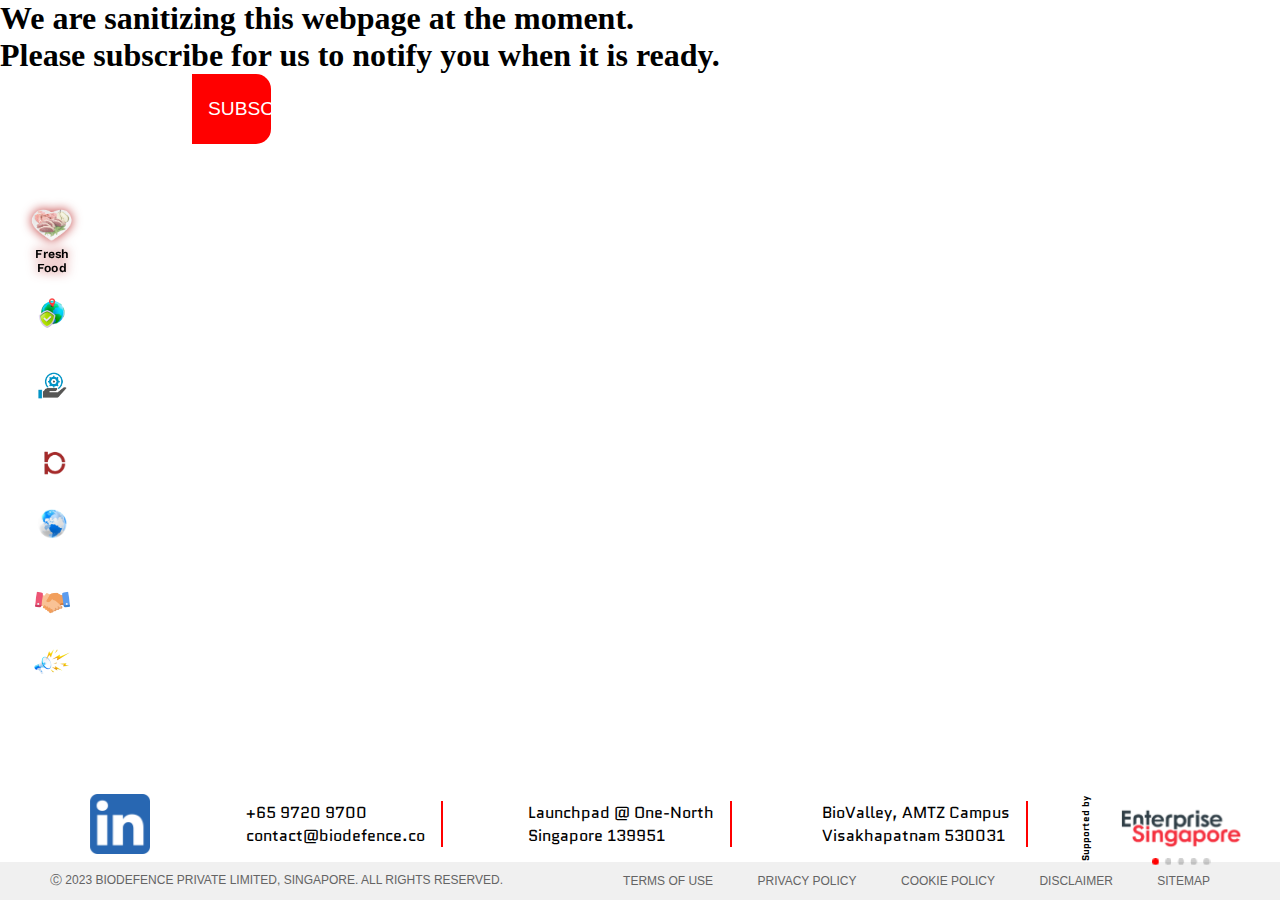
==== freshfood.html @ 77c34d4f "Add files via upload" ====
<!DOCTYPE html>
<html lang="en" dir="ltr">
  <head>
    <meta charset="utf-8">
    <meta name="viewport" content="width=device-width , initial-scale=1.0">
    <link rel="icon" type="image/x-icon" href="images\biodef-logo.png">
    <link rel="preconnect" href="https://fonts.googleapis.com">
    <link rel="preconnect" href="https://fonts.gstatic.com" crossorigin>
    <link rel="preconnect" href="https://fonts.cdnfonts.com" crossorigin>
  <!-- <link href="https://fonts.googleapis.com/css2?family=Adamina&family=Bitter:wght@100;200;300;400;500;600;700;800;900&family=Josefin+Sans:wght@300;400;500;600;700&family=Merriweather+Sans:wght@300;400;500;600;700;800&family=Merriweather:wght@300;400;700;900&family=PT+Serif:wght@400;700&family=Quantico:ital,wght@0,700;1,400&family=Righteous&family=Work+Sans:wght@100;200;300;400;500;600;700;800;900&display=swap" rel="stylesheet"> -->
  <link href="https://fonts.googleapis.com/css2?family=Adamina&family=Bitter:wght@100;200;300;400;500;600;700;800;900&family=Josefin+Sans:wght@300;400;500;600;700&family=Merriweather+Sans:wght@300;400;500;600;700;800&family=Merriweather:wght@300;400;700;900&family=PT+Serif:wght@400;700&family=Quantico:ital,wght@0,400;0,700;1,400;1,700&family=Righteous&family=Work+Sans:wght@100;200;300;400;500;600;700;800;900&display=swap" rel="stylesheet">
  <link rel="stylesheet" href="https://cdn.jsdelivr.net/npm/swiper@9/swiper-bundle.min.css" />
  <link rel="stylesheet" href="./styles/styles.css">
    <title>BioDefence - Fresh Food</title>
  </head>
  <body>
    <div class="positions">
      <a href="freshfood.html"><button><span><img class="two" src="images\icons\new icons\food1.png" style="width:40px;"  alt=""></span>
          <p>Fresh Food</p>
        </button></a>
        <a href="safespaces.html"><button id="cam4"><span><img class="two" src="images\icons\new icons\safe_sm.png" style="width:30px;" alt=""></span>
            <p>Safe Spaces</p>
          </button></a>
          <a href="madeforyou.html"><button><span><img class="two" src="images\icons\new icons\custom2.png" style="width:35px;" alt=""></span>
              <p>Made For You</p>
            </button></a>
      <a href="index.html"><button id="cam1"><span><img class="two" src="images\icons\new icons\home_sm.png" style="width:50px;" alt=""></span>
          <p>BioDefence</p>
        </button></a>
        <a href="ourimpact.html"><button id="cam5"><span><img class="two" src="images\icons\new icons\impact1.png"style="width:40px;" alt=""></span>
            <p>Our Impact</p>
          </button></a>
      <!-- <a href="#cards"><button id="cam2"><span><img class="one" src="images\icons\future (2).png" alt=""><img class="two" src="images\icons\future (3).png" alt=""></span><p>Section 2</p></button></a> -->

      <a href="youandus.html"><button id="cam3"><span><img class="two" src="images\icons\new icons\handshake.png" style="width:35px;" alt=""></span>
          <p>You & Us</p>
        </button></a>

      <a href="whatsnew.html"><button id="cam6"><span><img class="two" style="width:40px;" src="images\icons\new icons\whats_sm.png" alt=""></span>
          <p>What's New</p>
        </button></a>
        <span class='close'>&times</span>
    </div>
    <div class="sanit">
      <h1>We are sanitizing this webpage at the moment.<br> Please subscribe for us to notify you when it is ready. </h1>
      <div class="mailer">
        <a href="mailto:contact@BioDefence.co"><button type="button" name="button" >Subscribe</button></a>
      </div>
    </div>
    <div id="real-footer">
      <div class="bio-logo">
      <a href="https://sg.linkedin.com/company/biodefense"><img src="images\linkdin.png" alt="">  </a>
      </div>

      <div class="contact-details">
        <div class="phone details">
          <i class="fa-brands fa-whatsapp"></i> <span> <a href="https://wa.me/+6597209700" target="_blank"> +65 9720 9700</a></span>
        </div>
        <div class="email details">
          <i class="fa-solid fa-at"></i> <span><a href="mailto:@contact@biodefence.co" target="_blank"> contact@biodefence.co</a> </span>
        </div>
      </div>
      <div class="contact-details">

        <div class="address details">
          <span> Launchpad @ One-North<br>
         Singapore 139951</span>
        </div>


      </div>
      <div class="contact-details">
        <div class="address details">
          <span> BioValley, AMTZ Campus<br>
          Visakhapatnam 530031</span>
        </div>
      </div>
<div class="mobile-details">
<div class="contact-details-mobile">
  <div class="mobile-phone mobile">
    <span> <a href="https://wa.me/+6597209700" target="_blank"> +65 9720 9700</a></span>
  </div>
  <div class="mobile-email mobile">
  <span><a href="mailto:@contact@biodefence.co" target="_blank"> contact@biodefence.co</a> </span>
  </div>
</div>


  <div class="mobile-address mobile">
    <span> Launchpad @ One-North<br>
     Singapore 139951</span>
  </div>




  <div class="mobile-address mobile">
    <span> BioValley, AMTZ Campus <br>
    Visakhapatnam 530031</span>
  </div>

</div>
    <div class="footer-swiper-wrap">

    <div class="header-cont">
    <h3>Supported by</h3>
    </div>

      <div class="swiper mySwiper2">

        <div class="swiper-wrapper">
          <div class="swiper-slide"><img src="images\footer slide images\Enterprise-SG-Logo.png" alt="BioDefence Enterprise-SG-LOGO"></div>
      <!-- <div class="swiper-slide"><img src="images\footer slide images\DORF KETAL.jpeg" alt="BioDefence-Footer-DORF-KETAL-LOGO"></div> -->
      <div class="swiper-slide"><img src="images\footer slide images\AMTZ.jpeg" alt="BioDefence-Footer-AMTZ-GREEN-LOGO"></div>

      <!-- <div class="swiper-slide"><img src="images\footer slide images\singapore-water-association-swa-logo-7083F94E44-seeklogo.com_.png" alt="BioDefence-Footer-SINGAPORE-WATER-ASSOCIATION-SWA-LOGO"></div> -->
      <div class="swiper-slide"><img src="images\footer slide images\Plug_and_Play_Logo_HR.png" alt="BioDefence-Footer-PLUG-AND-PLAY-LOGO"></div>
      <div class="swiper-slide"><img src="images\footer slide images\2020_ACE-Logo_Black-Font-1024x398-1.png" alt="BioDefence-Footer-ACE-LOGO"></div>
      <!-- <div class="swiper-slide"><img src="images\footer slide images\AO_MASTER-LOGO.png" alt="BioDefence-Footer-AO-MASTER-LOGO"></div> -->
      <!-- <div class="swiper-slide"><img src="images\footer slide images\SNBC-logo.png" alt="BioDefence-Footer-SNBC-LOGO"></div> -->
      <!-- <div class="swiper-slide"><img src="images\footer slide images\R2WI.png" alt="BioDefence-Footer-R2WI-LOGO"></div> -->
      <div class="swiper-slide"><img src="images\footer slide images\Temasek-Foundation_FC-scaled-e1641523668772.jpg" alt="BioDefence-Footer-TEMASEK-Foundation-FC-LOGO"></div>
        </div>
        <div class="swiper-button-next"></div>
        <div class="swiper-button-prev"></div>

        <div class="swiper-pagination"></div>
      </div>

    </div>
    <div class="bottom-text">
    <span class="foot">Ⓒ 2023 BIODEFENCE PRIVATE LIMITED, Singapore. All Rights Reserved.</span>
        <!-- <div class="links">
        <ul>
          <li><a href="index.html">Biodefence</a></li>
          <li><a href="#">Solutions</a></li>
          <li><a href="#">Updates</a></li>
          <li><a href="#">Connect</a></li>

        </ul>
        </div> -->

        <div class="copy">

      <ul>

      <li>Terms of Use</li>
      <li>Privacy Policy</li>
      <li>Cookie Policy</li>
      <li>Disclaimer</li>
      <li>SiteMap</li>

      </ul>

      </div>
    </div>



    </div>

<script>
  // const links =document.querySelectorAll('.positions a');
  var mages = document.querySelectorAll('.positions a');
  const currentLocation = location.href;
// mages.forEach((mage)=>{
//   mage.addEventListener('click',function(){
//     if(this.classList.contains('active')){
//         this.querySelector('p').classList.add('active');
//     }
//   })
// })
  mages.forEach(item => {
    // if(item.classList.contains('active')){
    //   item.querySelector('p').classList.add('active');
    // }
    // console.log(item.href);
    if (item.href === currentLocation) {
      // console.log(item.href);
      item.querySelector('button').classList.add('active');
      // console.log(item);
    }
  })

</script>
<script src="https://cdn.jsdelivr.net/npm/swiper@9/swiper-bundle.min.js"></script>
<script>
  var swiper = new Swiper(".mySwiper2", {
    autoplay:{
      pauseOnMouseEnter:true,
    },
    effect: "cube",
    loop: true,
    speed: 1000,
    grabCursor: true,
    cubeEffect: {
      shadow: false,
      centeredSlides: true,
      // slideShadows: true,
      // shadowOffset: 20,
      // shadowScale: 1,

    },
    // slidesPerView: 'auto',
    // spaceBetween: 100,
    // slidesPerGroup: 2,
    // centeredSlides: true,
    // loop: true,
    // autoplay: true,
  // loopFillGroupWithBlank: true,
    pagination: {
      el: "#real-footer .swiper-pagination",
      clickable: true,
    },
    navigation: {
     nextEl: "#real-footer .swiper-button-next",
     prevEl: "#real-footer .swiper-button-prev",
   },
  });
</script>
  </body>
</html>
---- styles/styles.css ----
*{
  margin: 0;
  padding: 0;
  box-sizing: border-box;
  /* cursor: none; */
}
html {
  padding: 0;
  margin: 0;
  scroll-behavior: smooth;
  /* scroll-behavior: smooth!important; */
}
/* width */
::-webkit-scrollbar {
  /* width: 10px; */


width: .8vw;
/* z-index: 100; */
    height: 1vh;
}

/* Track */
::-webkit-scrollbar-track {
  background: #f1f1f1;
  /* background:black; */
  border-radius: 15px;
  /* margin:3px 0; */
  box-shadow: inset 0 0 6px rgba(0, 0, 0, 0.3);
  /* border-radius: 50%; */
}

/* Handle */
::-webkit-scrollbar-thumb {
  background: rgba(255,0,0,.5);
  /* background-image: -webkit-linear-gradient(
        45deg,
        rgba(255, 255, 255, 0.2) 25%,
        transparent 25%,
        transparent 50%,
        rgba(255, 255, 255, 0.2) 50%,
        rgba(255, 255, 255, 0.2) 75%,
        transparent 75%,
        transparent
    ); */
    background-image: -webkit-linear-gradient(rgba(255,0,0,.5),rgba(200,0,0,.5),rgba(150,0,0,1),rgba(200,0,0,.5),rgba(255,0,0,.5));
  border-radius: 10px;
}

/* Handle on hover */
::-webkit-scrollbar-thumb:hover {
  /* background: rgba(255,0,0,1); */

}
::-webkit-scrollbar-button{

  /* background: #888; */
  /* background: black; */
  /* border-radius: 10px; */
  /* margin:-3px 0; */
}

::-webkit-scrollbar-button:hover{

}
::-webkit-scrollbar-button:single-button:vertical:decrement {
    height: 8px;
    width: 6px;

    background-position: center 4px;
    background-image: url("data:image/svg+xml;utf8,<svg xmlns='http://www.w3.org/2000/svg' width='100' height='100' fill='rgb(96, 96, 96)'><polygon points='50,00 0,50 100,50'/></svg>");
}

::-webkit-scrollbar-button:single-button:vertical:decrement:active {
    background-image: url("data:image/svg+xml;utf8,<svg xmlns='http://www.w3.org/2000/svg' width='100' height='100' fill='rgb(128, 128, 128)'><polygon points='50,00 0,50 100,50'/></svg>");
}

/* Down */
::-webkit-scrollbar-button:single-button:vertical:increment {
  height: 20px;
  width: 6px;
    background-position: center 5px;
    background-image: url("data:image/svg+xml;utf8,<svg xmlns='http://www.w3.org/2000/svg' width='100' height='100' fill='rgb(96, 96, 96)'><polygon points='0,0 100,0 50,50'/></svg>");
}

::-webkit-scrollbar-button:single-button:vertical:increment:active {
    background-image: url("data:image/svg+xml;utf8,<svg xmlns='http://www.w3.org/2000/svg' width='100' height='100' fill='rgb(128, 128, 128)'><polygon points='0,0 100,0 50,50'/></svg>");
}

body{
  overflow-x: hidden!important;
  /* height: 200vh; */



}
section{
  overflow-x: hidden;
  height: 100vh;
  /* margin-bottom:10px; */

}
.page{
  position: relative;
  height: auto;
  width:100%;

}
.navigation{
  margin:0;
  padding: 0;
  z-index: 5;
  position: fixed;
  right:20px;
  top:78%;
  list-style: none;
  transform: translateY(-80%);
}
.navigation::before{
  content: '';
  position: absolute;
  width:30%;
  left:50%;
  transform: translateX(-50%);
  height: 100%;
  background: rgba(0,0,0,.2);
  border-radius: 25px;
  z-index: -1;
}
.navigation li{
  width:12px;
  height: 12px;
  background: rgba(255,255,255,.9);
  /* background:rgba(0,0,0,.5); */
  border:none;
  margin-top: 10px;
  border-radius: 50%;
  transition: all .3s ;
  cursor: pointer;
  font-family: 'Quantico',sans-serif;
  font-size: .6rem;
  display: flex;
  justify-content: center;
  align-items: center;

  text-align: center;
}
 .navigation li.selected{
  transform: scale(1.8);
  background: rgba(255,0,0,1);
  margin:20px 0;
  pointer-events: none;
}
.navigation li:hover {
background: rgba(255,0,0,1) ;
transform: scale(1.6);
}
.update-drop{
  position: fixed;
  /* position: absolute; */
  width:200px;
  font-family: 'work sans',sans-serif;
  /* font-family: "Quantico",serif; */
  font-size: 1rem;
  height: 3vh;
  /* color:white; */
  color:rgba(90,90,90,1);
  text-align: center;
  /* background: rgba(0,0,0,1); */
  background:rgba(255,255,255,1);
  top:0;
  left:10%;
  z-index: 3;
  transition: all 1s ease-in-out;
  border-radius: 0 0 5px 5px;
  display: none;
}
.update-drop h2{
  color:rgba(140,140,140,1);
  font-size: 1rem;
  display: block;
  font-weight: 300;

}
.update-drop h2.active{
  display: none;
}
.update-drop img{
  position: absolute;
  width:30px;
  /* height: 20px; */
  left:80%;
  top:3px;
  transition: 1s ease-in-out;
  cursor: pointer;
  /* width:10%;
  height: 10%; */
  opacity: .2;
}
.update-drop .update-list{
/* display: none; */
opacity: 0;
transition: 1s ease-in-out;
pointer-events: none;
visibility: hidden;

}
.update-drop.active{
  width:50%;
  /* height: 90vh; */
  height:80%;
  background: rgba(0,0,0,.8);
  background:rgba(255,255,255,.9);
  overflow-y: scroll!important;

}
.update-drop.active .update-list.active{
  display: flex;
  flex-direction: column;
  opacity: 1;
  width:80%;
  margin:20px auto;
  padding:10px 0;

  /* gap:5px; */
  /* margin-top: 20px; */
  justify-content: center;
  align-items: center;
  border-top:.2px solid rgba(0,0,0,.3);
  visibility: visible;

  /* border-bottom:1px solid black; */

}
/* .update-drop.active .update-list i{
  margin-right:10px;
} */
.update-drop.active img{
  left:25%;
  position: sticky;
  top:95%;
  /* left:50%; */
}
.update-drop.active img.active{
  transform: rotateX(180deg);
  width:35px;

  /* height: 30px; */
}
.cursor{
  position: fixed;
  top:0;
  left:0;
  width:20px;
  height: 20px;
  border-radius: 50%;
  border: none;
  background: #ffffff;
  z-index: 21;
  user-select: none;
  pointer-events: none;
  display:none;
}
.follow{
  position: fixed;
  top:0;
  left:0;
  width:30px;
  height: 30px;
  background: limegreen;
  border-radius: 50%;
  opacity: .4;
  z-index: 20;
  user-select: none;
  pointer-events: none;
  display: none;
}
.back{
  position: relative;
  width:100%;
  height: 100vh;
  margin: auto;
}

.webgl{
  position: fixed;
  top:0;
  left:0;
  width:100%;
  height: 100%;
/* z-index: 5; */

}
.space{
  position: relative;
  height: 100vh;
  width:100%;
  /* z-index: 1; */
  perspective: 1000px;
  top:0;
}
/* .mySwiper3{
  width:400px;
  height: 400px;
  position: relative;
  left:-30%;
}
.mySwiper3 .swiper-slide{
  width:300px!important;
  height: 300px!important;
}
.mySwiper3 .swiper-slide img{
  position: absolute;
object-fit: cover;
width:100%;
height: 100%;
} */
.flip-news{
  width:300px;
  height: 200px;
  position: relative;
  left:10%;
  top:10%;
  display: flex;
  justify-content: center;
  align-items: center;
perspective: 800px;
display: none;
}
.mySwiper3 {
      max-width: 275px;
      height: 250px;
      position: absolute;
      top:15%;
      left:15%;
      transform: translate(-15%,-15%);


    }

    .mySwiper3 .swiper-slide {
      background-position: center;
      background-size: cover;
      height: 100px;
      /* border-radius: 15px; */
      position: relative;


      transition:all .5s ease!important;
    }
    .mySwiper3 .swiper-slide a{
      position: absolute;
      text-decoration: underline;
      color:rgba(0,0,0,.8);
      top:80%;
      opacity: 0;
      pointer-events: none;
      transition: .5s ease;
      left:70%;
      font-size: .9rem;

    }
    .mySwiper3 .swiper-slide a.active{
      opacity: 1;
      pointer-events:all!important;
      left:50%;
      transform: translateX(-50%);
      z-index: 5!important;
    }


    .slide-wrap{
      display: flex;
      flex-direction: column;
      width:100%;
      height: 100%;
      justify-content: center;
      align-items: center;
      padding: 1rem;
      font-family: 'Quantico',sans-serif;
      position: relative;
      z-index: 0;
    }
    .mySwiper3 .swiper-slide:nth-of-type(n){
      transition:background .5s ease!important;
    }

      .mySwiper3 .swiper-slide:nth-of-type(1){
      filter: drop-shadow(0px 0px 5px rgba(255, 0, 0,.5));
      /* box-shadow:0px 0px #ED2B2Aaf; */
      transition:all .5s ease;
        /* background: #FF7D7D29; */

        background:radial-gradient(#FF7D7D19,#FF7D7D59,#FF7D7D19);
        background-size: 400% 400%;

    }
.mySwiper3 .swiper-slide.active{
  height:auto;

}
    .mySwiper3 .swiper-slide:nth-of-type(1).active{
      /* background: #FF7D7D59; */
      /* background:radial-gradient(#FF7D7Da9,#FF7D7Dff,#FF7D7Da9); */
       animation: gradient 10s infinite alternate;
    }
    .mySwiper3 .swiper-slide:nth-of-type(2){
      background: #6FEDD61a;
      /* box-shadow: 3px -3px #6fedd6ff; */
      transition:all .5s ease;

    }
    .mySwiper3 .swiper-slide:nth-of-type(2).active{
      background: #6FEDD63a;
    }
    .mySwiper3 .swiper-slide:nth-of-type(3){
      /* background: rgba(255,255,255,.5); */
      background: rgba(0, 252, 252,.1);
      filter: drop-shadow(0px 0px 5px rgba(0, 252, 252,.8));
      /* box-shadow: 0px 0px rgba(50, 152, 252,.5); */

    }
    .mySwiper3 .swiper-slide:nth-of-type(3).active{
      background: rgba(0, 252, 252,.3);
      background: rgba(0, 252, 252,.1);
      filter: drop-shadow(0px 0px 5px rgba(0, 252, 252,.8));

    }
    @keyframes gradient {
    	0% {
    		background-position: 0% 50%;
    	}
    	50% {
    		background-position: 100% 90%;
    	}
    	100% {
    		background-position: 0% -50%;
    	}
    }
    .mySwiper3 .swiper-slide h2{

      padding:.5rem;
      font-size: 1.1rem;
      text-shadow: .5px .5px rgba(0,0,0,1);
      color:#6DA9E490;
      text-align: center;
      position: absolute;
      top:50%;
      transform: translateY(-50%);
      transition: .5s ease;
      line-height: 1.2;
      /* font-weight: 400; */

    }
  .mySwiper3 .swiper-slide h2.active{
      top:3%;
      transform: translateY(-3%);
      font-size: 1rem;
  }
    .mySwiper3 .swiper-slide p {
      opacity: 0;
      transition: .5s ease;
      font-size: .9rem;
      line-height: 1.1;

    }
    .mySwiper3 .swiper-slide p{
      font-family: 'work sans',sans-serif!important;
      padding: .5rem;
      position: relative;
      top:2%;
      text-align: justify;

    }
    .mySwiper3 .swiper-slide p.active{
      opacity: 1;
    }

    .mySwiper3 .swiper-pagination-bullet{
      /* color: white!important; */
      background: red!important
    }
.mySwiper3 .swiper-button-next,.mySwiper3 .swiper-button-prev{
  /* width: 10px!important; */
  /* height: 10px!important; */
  color:red!important;
  opacity: .5;
  transition: .3s ease;
  display: none;
}
.mySwiper3 .swiper-button-next:hover,.mySwiper3 .swiper-button-prev:hover{
  opacity: 1;
}
.mySwiper3 .swiper-button-next{
  right:-35px!important;
  }.mySwiper3 .swiper-button-prev{
    left:-35px!important;

  }
.flip-wrap{
  position: relative;

  display: flex;
  padding: 3rem;
  width:100%;
  height: 100%;
  transform-style: preserve-3d;
  cursor: pointer;
  animation: 5s linear 2s infinite alternate none running move2;
  transition: .5s ease;
}
.flip-front img{
  position: absolute;
  width:50px;
  height: 50px;
  top:5%;
  border-radius: 15px;
}
.flip-front h2{
  font-family: 'Quantico',sans-serif;
  font-size: 1.2rem;
  text-align: center;
  text-shadow: .5px .5px rgba(0,0,0,1);
  color:#6DA9E490;
}
.flip-back p{
  font-size:.9rem;
  font-family: 'work sans',sans-serif;
  text-align: center;
  padding: .5rem;
}
.flip-back a{
  text-decoration:underline;
  color:black;
  font-family: 'Quantico',sans-serif;
}
.flip-front,.flip-back{
  width:300px;
  height: 200px;
  position: absolute;
  display: grid;
  place-items:center;
  top:0;
  left:0;
border-radius: 15px;
  backface-visibility: hidden;
  transition: 1s ease ;
  background: #FF7D7D59;
  filter: drop-shadow(0px 0px 5px rgba(255, 0, 0,.5));
}
.flip-front{
  /* background: red; */


}
.flip-back{

  transform: rotateY(-180deg);
}
.flip-wrap:hover{
  animation: none;
}
.flip-wrap:hover .flip-front{
  transform: rotateY(180deg);
}
.flip-wrap:hover .flip-back{
  transform: rotateY(0);
}
.news{
  position: absolute;
  width:300px;
  height: 60px;
  /* left:75%; */
  /* top:15%; */
  background:rgba(255,255,255,.2);
  font-family: 'work sans', sans-serif;
  font-family: 'Quantico',sans-serif;
  text-align:left;
  transform-style: preserve-3d;
border-radius: 15px;
  transform: rotateY(-35deg);
transition: 1s ease-in-out;

display: flex;
flex-direction: column;
justify-content: center;
align-items: center;
/* filter:drop-shadow(2px 2px 1rem rgba(0,0,0,.2)); */
/* filter:drop-shadow(0px 0px 5px rgba(39, 225, 193,.8)); */
/* filter:drop-shadow(0px 0px 5px rgba(0, 252, 252,.8)); */
box-shadow: 1px 1px 3px 5px rgba(0, 252, 252,.2);
animation: 5s linear infinite alternate move;
animation-delay: 2s;
display: none;

}
/* .close-button,.close-bottom{
  display: none!important;
} */
.news h2{
  font-size: 1rem;
  position: absolute;
  top:2%;
  left:15%;
  /* opacity: .5; */
  font-weight: 400;
  /* color:rgba(39, 225, 193,1); */
  color:#6DA9E4;
  /* color:red; */
  text-shadow: .5px .5px rgba(0,0,0,1);
  /* text-align:left; */
  padding:.5rem .5rem .5rem 1rem;
  /* color:gray; */
  transition: 1s ease;
  cursor: default;
}
.updates{

  display: flex;
  flex-direction: column;
  /* opacity: 0; */
  visibility: hidden;
  transition: 1s ease;
  padding: .5rem;
  font-size: 1rem;
  margin: 50px 0 0 0 ;
  text-align: justify;

}

.news img{
  position: absolute;
  width:50px ;
  height: 50px;
  top:10%;
  left:2%;

  /* transform: translateX(-6%); */
  transform: scale(.8);
  border-radius: 10px;
  visibility: visible!important;
  transition: all 1s ease;
}
.news.active img{
  position: absolute;
  width:50px ;
  height: 50px;
  top:5%;
  left:6%;
  /* transform: translateX(-6%); */
  transform: scale(1);
  border-radius: 10px;
  visibility: visible!important;
}
.updates p{
  padding: .5rem;
  font-family: 'work sans',sans-serif;
  font-size: .9rem;
}
/* .news:hover{
  transform: rotateY(-10deg);
  width:300px;
  height: 200px;
  animation: none;
  box-shadow: 1px 1px 3px 5px rgba(0, 252, 252,.8);


} */
.news.active{
  transform: rotateY(-10deg);
  width:380px;
  height: 230px;
  animation: none;

}
.news.active a{
  /* text-decoration: none; */
  font-size: .9rem!important;
  color:white;
  color:rgba(0,0,0,.8);
  text-align: center;
}
.news.active h2{
  transform: scale(1.1);
  color:black;
  font-weight: 600;
  box-shadow: none;
  text-shadow: none;


  margin-left:10%;

}.news:nth-of-type(1){
  top:15%;
  left:70%;
filter:drop-shadow(0px 0px 5px rgba(255, 0, 0,.5));
box-shadow: 1px 1px 1px 2px rgba(255,0,0,.5);
color:rgba(0,0,0,.6);
}
.news:nth-of-type(2){
  top:30%;
  left:70%;
  background: #6FEDD65a;
  box-shadow: 1px 1px 3px 5px #6fedd6;
  /* background: rgba(250,70,190); */

}
.news:nth-of-type(3){
  top:45%;
  left:70%;
  filter:drop-shadow(0px 0px 5px rgba(0, 252, 252,.8));
}
.news1.active{
  background: rgba(200, 0, 0,.9);
  /* filter:drop-shadow(0px 0px 5px rgba(255, 0, 0,.5))!important; */
  box-shadow:5px 4px #ED2B2Aaf;
  background: #ED2B2Aaa;
  background: #FF7D7D59;
  /* background: gray; */
}
.news2.active{
    background: #6FEDD65a!important;
    box-shadow: 5px 4px #6fedd6ff;
}
.news3.active{
  background: rgba(0, 252, 252,.1);
  box-shadow: 5px 4px rgba(50, 152, 252,.5);
}
/* .news2.active{
  top:50%;
} */
/* .news:hover h2{
transform: scale(1.15);

margin-left:6%;
} */

.updates.active{
  animation: show 1s ease forwards;
  animation-delay: 1s;


}
/* .news .updates p{
  visibility: hidden;
} */
/* .news:hover .updates{
  opacity: 1;
  margin: 50px 0 0 0 ;
  font-size: .9rem;

} */
/* .news:hover .updates p{
  width:100%;

  visibility: visible;
} */
/* .news2:hover{
  transform: rotateY(10deg);
  animation: none;
  box-shadow: 1px 1px 3px 1px rgba(39,255,193,.7);
} */
.scroll{
  position: absolute;
  top:88%;
  left:50%;
  width:20%;
  /* height: 40%; */
  transform: translateX(-50%);
  text-align: center;
  /* display: none; */
  font-family: 'Quantico',sans-serif;
  font-size: 1.2rem;
  color:rgba(0,0,0,.8);
  cursor: pointer!important;
  /* animation:grow2 2s ease both infinite; */
}
.scroll-image{
  position: relative;
  width:30px;
  height: 30px;
  margin: auto;
  transition: 1s ease;
  animation: grow 2s ease both infinite;
}

.scroll-image img{
  position: absolute;
  width:100%;
  height: 100%;
  object-fit: contain;
  left:0;
  top:0;
  opacity: .8;

}
.cards{
  position: relative;
  height: 100vh;
  width:100vw;
  /* width:100%; */
  /* background: rgba(0,0,0,.1); */
  display: grid;
  place-items:center;

  /* gap: 10%; */
}

.cards .swiper {
      /* width: 500px; */
      /* width:800px; */
      width:55%;
      height: 65%;
      position: absolute;
      /* left: 50%; */
      top: 27%;
      transform: translateY(-27%);
      /* transform: translate(-50%,-50%); */
      /* margin-left: -150px;
      margin-top: -150px; */
      margin:auto;
      /* perspective: 800px; */
    }
    .cards .swiper-pagination{
      top:100%;
    }
  .cards .swiper h2{
      /* font-family: "work sans", sans-serif;
      font-family: "Merriweather sans",sans-serif; */
      font-family: 'Quantico',sans-serif;
      /* font-family: "Bitter",sans-serif; */

      font-size: 1.4rem;
      font-weight: 400;
      margin-top:8%;
      text-align: center;
      color:#19A7CE;
      color:black;
      /* color:#ee0000; */
      /* color:rgba(255,255,255,1); */
      /* color:gray; */
      position: absolute;
      left:50%;
      transform: translateX(-50%);
      width:120%;
      /* width:875px; */
      letter-spacing: .05rem;
      text-transform: uppercase;
      /* text-shadow: 0px 2.5px rgba(120,120,120,.8); */
    }
  .cards  hr{
      position: absolute;
      bottom:9%;
      width:25%;
      color:red;
      background: red;
      height: 3px;
    }
.cards .swiper-wrapper{
  width:100%;

}
  .cards .swiper-slide {
      /* background-position: center; */
      /* background-size: cover; */
      /* width:600px;
      height:450px; */
      width:100%;
      height: 100%;
      position: relative;



    }


  .cards .swiper-slide img {
      /* border-radius: 25px; */
      display: block;
      width: 100%;
      height: 100%;
      position: absolute;
      object-fit: cover;
      object-position: 70% center ;
      /* opacity: .95; */
      /* filter: drop-shadow(1px 1px 2rem rgba(0,0,100,1))!important; */
    }
/* .swiper {
   width: 75%;
   height: 80%;

   padding-top: 50px;
   padding-bottom: 50px;

   border-radius: 30px;
   cursor: auto;
 } */
.cards .swiper-button-prev,.cards .swiper-button-next{
  /* color: rgba(255,0,0,1)!important; */
  color:black!important;
  width:20%!important;
  height: 100%!important;
  top:5%;
  opacity: 0;
}

.cards .swiper-button-prev{
  left:0;

  /* width: 50px!important; */
  /* width:-100%!important; */

}
.cards .swiper-button-next{
  right:0;
}
.swiper-pagination-bullet{
  background: white;
}
.swiper-pagination-bullet-active{
  background: red;
}


.cards .swiper-slide h3{
  color:#ffffff;
  /* color:black; */
  position: absolute;
  font-family: 'work sans', sans-serif;
  font-family: 'Quantico',sans-serif;
  font-size: 1.4rem;
  top:40%;
  left:13%;
  transform: translate(-10%,-40%);
  text-align: left;
  width:80%;

  backface-visibility: hidden;
  padding:.5rem;
  z-index: 2;
  font-weight: 400;
  text-transform: uppercase;
}
.cards .swiper-slide h3::before{
  /* content: ''; */
  position: absolute;
  width:130%;
  height: 100%;
  left:50%;
  top:50%;
  transform: translate(-50%,-50%);
  background:linear-gradient(to right,transparent,rgba(0,0,0,.5),rgba(0,0,0,.6),rgba(0,0,0,.8),rgba(0,0,0,.6),rgba(0,0,0,.5),transparent) ;
  /* background:linear-gradient(to right,transparent,rgba(255,255,255,.5),rgba(255,255,255,.6),rgba(255,255,255,.8),rgba(255,255,255,.6),rgba(255,255,255,.5),transparent) ; */
  z-index: -1;
}
 /* .swiper-slide img {
   position: absolute;
   display: block;
   width: 100%;
   height: 100%;
   object-fit: cover;
border-radius: 30px!important;

 -webkit-box-reflect: below -10% linear-gradient(to bottom, rgba(0,0,0,0.0), rgba(0,0,0,0.4),transparent);
 } */

 /* .swiper-slide-shadow-top,.swiper-slide-shadow-bottom,.swiper-slide-shadow-left,.swiper-slide-shadow-right{
   border-radius: 30px!important;
 } */

.veed{
  position: relative;
  min-height: 100vh;
  width:100%;
  opacity: 1;
  display: flex;
  flex-direction: column;
  justify-content: center;
  align-items: flex-end;
}
.cont{
  position: absolute;
  bottom:8%;
  display: flex;

  flex-direction: row;
  justify-content: center;
  align-items: center;
  height: 8%;
  width: 100%;
}
.cont button{
  margin:10px;
}
#mute,#play{
  font-size: 1rem;
  /* position: absolute; */
  color:White;
  font-family: sans-serif;
  background: rgba(150,150,150,.4);
  padding: .8rem;
  /* border-radius: 25px; */
  border-radius: 50%;
  position: relative;
  border:none;
  /* width:6rem; */
cursor: pointer;
display: flex;
justify-content: center;
align-items: center;
}
#play{
  order:1
}
#play img,#mute img{


  width:20px;
  height: 20px;
  /* top:50%;
  left:50%;
  transform: translate(-50%,-50%); */
}
#mute{
  order:2
}
#play.active{

}
#mute.muted{

}

.prods{
  position: relative;
  height: 100vh;
  width:100%;
  /* opacity: .8; */
}
.impact{
  position: relative;
  width:100vw;
  width:100%;
  height: 100vh;
  font-family: 'Work sans',sans-serif;
  overflow-x: hidden;



  background: rgba(255,255,255,.5);
}
.impact h2{
  position: absolute;
  top:5%;
  /* left:62%; */
  /* transform: translateX(-50%); */

  z-index: 1;
  /* margin: 20px auto 0 ; */
  text-align: center;
  font-size: 2rem;
  color:black;
}
.imp-cont-new{
  width:100%;
  height: 100%;
  display: flex;
  flex-direction: column;
  justify-content: center;
  align-items: center;
  margin: auto;
  position: relative;
  transition: 1s ease;
overflow: hidden;
/* background: url(https://ik.imagekit.io/768eoiozf/biodefence/hero-1-resize_8HaFTwBaD.jpg?updatedAt=1684682752191);
background: url(https://ik.imagekit.io/768eoiozf/biodefence/hero-1-resize-PhotoRoom.png-PhotoRoom_KRTCZB0FT.png?updatedAt=1684936097289);
background: url(https://ik.imagekit.io/768eoiozf/biodefence/heroes2-resized_6eSBA8XTk.png?updatedAt=1685195210100); */
background-repeat: no-repeat;
background-position: 50% -100%;
}
.imp-cont-new img{
  position: absolute;
  max-width: 600px;
  max-height:300px;
  object-fit: contain;
  /* object-fit: cover; */
  top:100%;
  transform: translateY(-100%);
  transition:all .5s ease;

}
.there{
  opacity: 0;
}
.there.active{
  animation:fadeT2 .5s ease forwards;
}
.there.hide{
  opacity: 0;
  pointer-events: none;
}
.imp-cont-new img.active{
animation:fadeT2 5s ease forwards;
}
.imp-cont-new img.re{
  width:300px;
}
.bgImg-cont{
  position: absolute;
  width:30%;
  height: 30%;
  object-fit: contain;
  top:100%;
  left:50%;
  transform: translate(-50%,-100%);
  display: grid;
  place-items:center;
  /* display: none; */

}
.bgImg-cont img{
  position: absolute;
  width: 100%;
  height: 100%;
  object-fit: contain;
  opacity: 0;
  transition: .5s ease;
}
.bgImg-cont img.active{
 opacity: 1;

}
.next:nth-of-type(1).show .bgImg-cont{
  background: url(https://ik.imagekit.io/768eoiozf/biodefence/heroes3-resized_tayEJsZpF.png?updatedAt=1685195210065);
}
/* .imp-cont-new::before{
  content:'';
  position: absolute;
  width: 100%;
  height: 100%;
  background-image: url(https://media.istockphoto.com/id/1127377693/vector/group-of-people-crowd-of-people-silhouettes.jpg?s=612x612&w=0&k=20&c=b9EI5beoAATGaxkkAweHzdFEnQVxLMuSurTxiwPzVLM=);
  background: url(https://ik.imagekit.io/768eoiozf/biodefence/hero-1-resize_8HaFTwBaD.jpg?updatedAt=1684682752191);

  background-image: url(https://png.pngtree.com/png-vector/20210218/ourmid/pngtree-man-silhouette-png-image_2919624.jpg);
  background-repeat: no-repeat;
  background-position: 50% 150%;
  background-size:contain;

  filter: blur(1.5rem);
  transition: 1s ease;
} */
.imp-cont-new button{
/* width:60%; */
position: absolute;
margin: auto;
padding: .8rem 1.5rem;
border-radius: 25px;
font-size:1.2rem;
font-weight: 400!important;
font-family: 'Quantico',sans-serif;
border:1px solid red;
background: transparent;
background: rgba(255,255,255,1);
color:red;
/* box-shadow:  1px 1px .5rem red; */
/* filter:drop-shadow(5px 4px 10px red); */
cursor:pointer;
transition: .5s ease;
text-transform: uppercase;
z-index: 3;
top:50%;
transform: translateY(-50%);
}
.imp-cont-new button:hover{
  background: red;
  color:white;
}
.imp-cont-new button:hover .imp-cont-new{
  animation: borders 5s ease forwards infinite;
}
.imp-cont-new.show{
  background-image: url(https://ik.imagekit.io/768eoiozf/biodefence/hero-2-resize_jDmlBEbAz.jpg?updatedAt=1684682752207);
  background-image: url(https://ik.imagekit.io/768eoiozf/biodefence/hero-2-resize-PhotoRoom.png-PhotoRoom_WkHS0kUDG.png?updatedAt=1684936097230);
  background-repeat: no-repeat;
  background-position:50% -100%;
  /* background-size: contain; */

}
.imp-cont-new.active{
  width:100%;
  height: 100%;
  transition: 1s ease;
  animation: none;
  /* background: white; */
  /* background-image: url(https://ik.imagekit.io/768eoiozf/biodefence/hero-2-resize_jDmlBEbAz.jpg?updatedAt=1684682752207); */
  /* background-image: url(https://ik.imagekit.io/768eoiozf/biodefence/hero-2-resize-PhotoRoom.png-PhotoRoom_WkHS0kUDG.png?updatedAt=1684936097230); */
  background-position: 50% -100%;
  background-repeat: no-repeat;
  /* background-blend-mode: darken; */
}
/* .imp-cont-new.active::before{
  content: '';
  width: 100%;
  height: 100%;
  background-repeat: no-repeat;
  background-position: 0 25%;
  background-size: cover;
  filter:opacity(.6);

} */
.imp-cont-new.active button{

  /* top:9%; */
  border: none;
  box-shadow: none;
  pointer-events: none;
}
.imp-cont-new.active button.active{
  /* display: none; */
  opacity: 0;
  pointer-events: none;
}
.text-cont{
  /* display: none; */
  transition:all 1s ease-in-out;
  position: absolute;
  /* top:50%; */
  /* left:-100%; */
  width:60%;
  height: 60%;
  z-index: 1;
  border:0 2px 0 2px solid red;
  overflow: hidden;
  display: flex;
  flex-direction: column;
  font-family: 'Quantico',sans-serif;

  /* left:25%; */
  /* transform: translateX(-60%);   */
}
.text-cont.active {
  display: flex;
  flex-direction: column;
  position: relative;
  /* width:70%; */
/* width:80%; */
height: 80%;
top:10%;
/* left:50%; */
/* transform: translateX(-50%); */
overflow-y: hidden;

  justify-content: center;
  align-items: center;
  /* border:2px solid red; */
  /* background: rgba(255,255,255,.6); */


}
.text-cont h5{
  opacity: 0;
  text-align: center;
transition:all 1s ease;
/* width:100%; */
/* position: absolute; */
/* top:50%;
left:50%; */
/* right:100px!important; */

margin:5px 0 5px 200%;

/* transform: translate(-50%,-50%); */
}
.next-cont{
  display: flex;
  flex-direction: column;
  width:100%;
  justify-content:center;
  align-items: center;
  position: absolute;
  top:15%;


}
.text-cont.active h5{
  width: 100%;
  /* opacity: 1; */
  font-size: 1.3rem;
  font-weight: 400;
  display: inline;
  width:60%;
  animation: fade 2s ease forwards;
  /* height: 50%; */
  /* margin:10px 0; */
  transition:all .5s ease;
  /* text-align:left; */
  border:1px solid red;
  border-radius: 15px;
  padding:.5rem;

  /* color:white; */

}
.text-cont.active .first{
animation: fadeT 2s ease!important;
/* animation-delay: 3s; */
}
.first{
  opacity: 0;
  position: absolute;
  /* top:5%; */
  cursor: default;
  font-size: 1.8rem;
  /* transform: translateX(50%); */

}
.second{
  opacity: 0;
  position: absolute;
  top:50%;
  font-size: 1.8rem;
  color:red;
  transition:all 1s ease;
}
.text-cont.active .second{
  animation: fadeT2 2s ease forwards;
  animation-delay: 2s;
  /* top:5%; */
}
.text-cont.active .second.active{
  /* transform: translateY(-505%); */
  top:5%;
}
/* .first:hover{
  transform: scale(1)!important;
} */
.text-cont.active h5:nth-of-type(1){
  animation-delay: 4.2s;
  /* animation:fade 4s ease forwards; */
}
.text-cont.active h5:nth-of-type(2){
  animation-delay: 4.4s;
  /* animation: fade 4s ease forwards; */
}
.text-cont.active h5:nth-of-type(3){
  animation-delay: 4.6s;
  /* animation: fade 4s ease forwards; */
}
.text-cont.active h5:nth-of-type(4){
  animation-delay: 4.8s;
  /* animation: fade 4s ease forwards; */
}
.text-cont.active h5:nth-of-type(5){
  animation-delay: 5s;
  /* animation: fade 4s ease forwards; */
}
.text-cont.active h5:nth-of-type(6){
  animation-delay:7.7s;


}
.next{
  transition:all .5s ease;
  width:80%!important;
  /* text-transform: uppercase; */
}
.next.active{
  opacity: 0!important;
  pointer-events: none;
  /* animation:fade 1s ease forwards; */
}

.move{
  /* animation:fadeT3 2s ease forwards!important; */
  /* transform: translateY(-300%); */
  /* position: absolute; */
  position: relative;
  /* top:-15px; */
  transition:all 1s ease;
}
.move.active{
  position: absolute;
  transform: translateY(-150%);
  pointer-events: none;
  border:none!important;
  display: none!important;
}
/* .move.active:hover{
  transform: scale(1)!important;

  background: transparent!important;
  color:black!important;
  cursor: default!important;

} */
/* .text-cont.active h5:nth-of-type(7){
  animation: fadeLast 5s ease forwards;
  animation-delay: 15s;
  cursor: pointer;
  z-index: -1;
  position: absolute;
  top:60%;
  color:red;
  font-size: 1.8rem;
  pointer-events: none;
} */
.next:hover{
transform: scale(1.2);
cursor: pointer;
background:red;
color:white;
/* transition: .5s ease; */
}
.continue{
  transition: .5s ease;
  color:white;
  font-size: 1.2rem;
  font-weight: 400;
  opacity: 0;
  pointer-events: none;
  position: absolute;
  top:65%;
  left:50%;
  transform: translate(-50%,-65%);
  background:red;
  padding:.8rem 1.5rem;
  border-radius: 20px;
  z-index: -1;
}
.ready{
  opacity: 0;
  background:red!important;
  color:white!important;
  position: absolute;
  pointer-events: none;
  padding:.8rem 1.5rem!important;
}
.ready.active{
  position: absolute;
  top:53%!important;
  opacity: 1!important;
  pointer-events: all!important;
  z-index: 4!important;
  border:1px solid red!important;
}
.ready.active:hover{
  background:white!important;
  color:red!important;
}
strong{
  /* background: red; */
  /* padding:.1rem; */
  color:white;
  color:red;
  /* font-size: 1.4rem!important; */
  /* font-weight: bold; */
}
.continue.active{
    animation: fadeLast 2s ease forwards;
    animation-delay: 3s;
    pointer-events: auto;
    cursor: pointer;
    text-transform: uppercase;
    /* opacity: 1; */
}
.continue.hide{
  opacity: 0;
  pointer-events: none;
}
.continue:hover{
/* transform: scale(1.2); */
background:rgba(255,255,255,.8);
border:1px solid red;
color:red;
}
.text-cont p{
  opacity: 0;
  font-size: 1.2rem;
  position: absolute;
  z-index: -1;
  top:18%;
  line-height: 1.6;
  transform: translateY(-18%);
  text-align: justify!important;
  /* text-align: center!important; */
  /* border:.5px solid red; */
  padding:.6rem;
  border-radius: 15px;

}
.text-cont.active p.active{
  opacity: 0;
  animation:fadeT 5s ease forwards;


  /* animation-delay:8s; */

}
/* .continue.active{
  opacity: 0!important;
  display: none!important;
} */

.p-cont{
  z-index: 4;
  width:50%;
  opacity: 0;
  pointer-events: none;
  transition: 1s ease;
  font-size: 1.2rem;
  position: relative;
  line-height: 1.5;
  /* left:25%; */
  top:50%;
  /* padding:.8rem; */
font-family: 'Quantico',sans-serif!important;

}
.text-cont .p-cont{
  opacity: 0;
}
.text-cont.active .p-cont{
  opacity: 1;

}
.p-cont.active{
  opacity: 1;
  left:0;
  top:-55%!important;
  /* transform: translateY(-50%); */
  pointer-events: auto;
  text-align: justify!important;

}
@keyframes fade {
  0%{
    opacity: 0;
    /* transform: translateX(50px); */

  }
  50%{
    opacity: 1;

  }
  100%{
    opacity: 1;
    margin:5px 0 ;
  }

}
@keyframes slideRight{
  0%{
    opacity: 0;
  }
  50%{
    opacity: .8;
    transform: translateX(0);
  }
  100%{
    opacity: 1;
  }
}
@keyframes fadeT {
  0%{
    opacity: 0;
  }
  50%{
    opacity: .8;

  }
  100%{
    opacity: 1;
    /* left:50%; */
    transform: translateX(0);
    width:100%;
    text-align: center;
  }
}
@keyframes fadeT2{
  0%{
    opacity: :0;
  }
  50%{
    opacity: 1;

  }

  100%{

    opacity: 1;
    /* transform: translateY(-505%); */
  }
}
@keyframes fadeT3{
  0%{
    transform: translateY(0);
    opacity: 1;
  }
  100%{
    transform: translateY(-505%);
    opacity: 1;
  }
}
@keyframes fadeLast {
  0%{
    opacity: 0

  }

  100%{

    opacity: 1;
    z-index: 4;
  }

}
/* .text-cont h5:nth-of-type(1){
margin-top:150px;

} */


.impact-cont{
  width:30%;
  height: 100%;
  display: flex;
  flex-direction: column;
  justify-content: center;
  align-items: baseline;
  margin-left:55%;

  background:linear-gradient(to right,transparent,rgba(255,255,255,.5),rgba(255,255,255,.9) ,rgba(255,255,255,.5),transparent);
  /* gap:20px; */
  display:none;
}
.impact-cont li{
  /* display: inline-block; */


}
.impact-cont h3{
  text-align: left!important;
  padding:1rem 0;
cursor: pointer;
display: inline-block;
}
.impact-cont > *{
  margin:30px 0;

  font-weight: 400;


}
/* .imp-vid{
  position: absolute;
  height: 100%;
  width:100%;
  display: grid;
  place-items:center;
  top:0;
  left:0;
  bottom:0;
}
.imp-vid video{
  position:absolute;
  left:0;
  right:0;
  top:0;
  bottom:0;
  object-fit: cover;
} */
.contact{
  position: relative;
  width:100vw;
  width:100%;
  height: 100vh;
  display: flex;
  flex-direction: column;
  justify-content: center;
  align-items: flex-start;
  background: transparent;
  /* margin-left:10%; */

  /* background: white; */
}
.contact-section-wrap{
  width:50%;
  height: 50%;
  position: relative;
  /* top:6%; */


  margin-left:10%;
  display: flex;
  flex-direction: column;
  justify-content: center;
  align-items: center;
  font-family: "work sans", sans-serif;
  /* display: none; */
}
/* .contact-section-wrap form{

  width:50%;
  margin:auto auto 10% 45%;
background: rgba(255,255,255,1)!important;

} */
/* form h3{

  margin: auto;
} */
.contact-section-wrap hr{
  /* color:black; */
  /* background: red; */
  /* background: white; */

  height: 5px;
  width:80%;
  border:solid none none none;
  border-color: red transparent transparent transparent;
  margin: 5% auto auto ;
}
.mailer{
  display: flex;
  width:70%;
  /* position: absolute; */
  left:20%;
  top:45%;
  margin: auto;


}
.mailer button{
  padding: 1.5rem 1rem ;
  border-radius: 0 15px 15px 0;
  background: red;
  color:white;
  border:none;
  font-size: 1.2rem;
  width:55%;
  text-transform: uppercase;
  /* position: absolute; */

}
.mailer button:hover{
  cursor: pointer;
}
input{
  width:120%;
  padding:.5rem;
  border-radius: 15px 0 0 15px ;
  /* border:2px 0px 2px 2px; */
  /* border-right-width: 0; */
  border-style:  solid ;
  border-color: rgba(255,0,0,1);

  /* background:rgba(0,0,0,.4); */
}
input:focus{
  border-color:red!important;
  outline: red;
}
input[placeholder]{
  font-size: 1.2rem;
}
/* textarea{
  height: 150px;
  width:80%;
  padding: .5rem;
  border-radius: 5px;

} */
.contact h2{
  margin: 50px auto 20px ;
  font-size:7rem;
  color:black;
  color:red;
  text-align: center;
  display: none;


}
.contact h4{

  position: absolute;
  top:27%;

font-size: 1.27rem;


  font-family: 'Quantico',sans-serif;

}

/* .contact-details{
  display: flex;
  flex-direction: column;
  flex-wrap: wrap;
  width:35%;
  height: 50%;
  justify-content: flex-start;
  justify-content: center;


  align-items: flex-start;

  margin: 10% 0 5% 10%;
  font-size: 1.2rem;
  font-family: "work sans", sans-serif;
  font-weight: 500;

} */

.details{
  /* margin: 5px 0; */
  /* text-align: justify; */
  text-align:left;
  /* padding-bottom: .5rem; */
}
.details span{

cursor: pointer;
  /* margin: auto; */


}

.address{
  display: flex;
  flex-direction: column;
  justify-content: center;
  align-items:flex-start;
  /* margin: -10px 0; */
}
.address span{
  display: inline;
  /* margin: -5px 0; */
}
/* .address span:nth-of-type(2){margin-left: 30px;} */
.details a{
  text-decoration: none;
  color:black;
}
.future{
  position: absolute;
  width:100%;
  height:100%;
  top:0;
  display: flex;
  justify-content: center;
  align-items: center;
  flex-direction: column;
  z-index: 0;
}
.container{
  display: flex;
  /* width:400vw; */
  text-align: center;
  opacity: 0;
  visibility: hidden;


  /* display: none; */
  z-index: 1;
  position: relative;

}
.wrapper{
  overflow-x: hidden;
  position: relative;

}
.positions{
  position: fixed;

  /* bottom:-10%; */
  /* top:-10%; */
  left:20px;
  height: 100%;
  /* height: 600px; */
  display: flex;
  flex-direction: column;
  justify-content: center;
  align-items: center;
  /* background:rgba(250,250,250,.2); */
  /* gap:10px ; */

  width: 5%;
  z-index: 3;

}
.positions a{
  margin:5px 0;
}
.positions.active{
  opacity: 0;
}
.positions button{
  background: transparent;
  border:none;
  font-size: .7rem;

  /* margin:2px 0; */
padding:.1rem;
cursor: pointer;
font-weight: 600;
transition:all .5s ease-in-out;
/* font-family: "century gothic", sans-serif; */
}
.positions button span{
  position: relative;
  display: flex;
  justify-content: center;
  align-items: center;
}
.positions button p{
  opacity: 0;
  /* transform: scaleY(0); */
  transition: .5s ease;
  font-family: 'Josefin sans',sans-serif;
  font-family: "work sans", sans-serif;

}
.positions button img{
width: 100%;
/* height: 30px; */
transition: 1s ease;
}
.one{
  opacity: 1;

}
.one.hide{
  opacity: 0;
}

/* .two{

width:30px;
} */
/* .two.active{
  opacity: 1;
} */
/* .positions img:nth-child(2){
  display: none;
}
.positions a:hover img:nth-child(1){
  display: none;
}
.positions a:hover img:nth-child(2){
  display: block;
} */
.positions button:hover ,.positions button.active{
  transform: scale(1.15);
  filter:drop-shadow(0px 0px 5px  rgba(190,50,50,1));
}
.positions button:hover p{
  opacity: 1;
  transform: scaleY(1);
}
.positions button.active p{
  opacity: 1;
  /* transform: scaleY(1); */
}
.positions button.active{
  /* pointer-events: none; */
  transform: scale(1.1);
  font-weight:600;
  margin:10px 0 ;
}
.close{
  display: none;
}
/* .pn2 h2{
  color:red!important;
} */
.back section{
  width:100%;
  height: 100vh;
  display: flex;
  flex-direction: column;
  align-items: center;
  justify-content: center;
font-family: 'Century Gothic', sans-serif;
/* font-family: 'Cydonia Century', sans-serif; */

}
.back section h2{
  font-size: 1.8rem;
  /* color:rgba(50,50,50,1); */
  color:white;
  /* background: rgba(0,0,0,.6); */
}
.holder{
  /* background:rgba(255,255,255,.5); */
  width:100%;
  height: 45%;
  display: flex;
  /* top:50%;
  left:50%;
  transform: translate(-50%,-50%); */
  flex-direction: column;
  justify-content: center;
  align-items: center;
  position: fixed;



  /* bottom:50px; */
  /* margin-top: 25%; */

}
.holder h2:nth-of-type(1){
position:absolute;
  top:-17%;

}
.holder h2:nth-of-type(2){
  position: absolute;
  bottom:-2%;

}
.progressbar{
  /* margin-top: 0; */
  width:100%;
  height: 2px;
  position: absolute;
  top:0;
  display: inline-block;
  /* background: #8a7cea; */
  background: #ff0000;
  border-radius: 30px;
  z-index: 5;
  transform-origin: left;
  visibility: hidden;
}

.vid-loader{
width:100%;
height: 100vh;
display: flex;
justify-content: center;
align-items: center;
position: fixed;
z-index: 10;
top:50%;
left:50%;
transform: translate(-50%,-50%);
display: none;
}
.vid-loader video{
position: absolute;
width: 100%;
height: 100%;
object-fit: cover;

}
#video-texture,#impactVideo,#impactVideo1,#impactVideo2,#impactVideo3,#impactVideo4,#impactVideo5,#mainBG{
  display: none;
}
.vid-loader.hidden{
animation: fadeOut 1.2s;
animation-fill-mode: forwards;
}
.object,.object2{
  /* margin: 5px 0 0; */
max-width:70%;
max-height: 70%;
  display: none;
  position: relative;
  /* top:10%; */
  /* top:20%;
  left:50%;
  transform: translate(-50%,-20%); */
  z-index: -1;
  /* background: white; */
  border-radius: 25px;
  opacity:.9;
  filter:drop-shadow(5px,3px,10px,black);
  box-shadow: 6px 8px 15px black;
}
.back2{
  position: absolute;
  z-index: 2;
  top:0;
  width:100%;
  height: 100%;
  display: flex;
  justify-content: center;
  align-items: center;
  flex-direction: column;
  visibility: hidden;
  opacity: 0;
  overflow-y: scroll;
}
.writeup{
  display: none!important;
}
.prods-holder{
  width:87%;
  height: 98vh;
  margin: auto ;
  position: relative;
  display: flex;
  flex-direction: row;
  justify-content: center;
  align-items:center;
  background: transparent;
  overflow: hidden;
}
.holder-1,.holder-2,.holder-3{
  width:30vw;
  height: 90vh;
  text-align: center;
  display: flex;
  flex-direction: column;
  justify-content: center;
  align-items: center;
  position: relative;
  flex-wrap: nowrap;

  /* cursor: pointer; */
  /* border-radius: 25px; */
  /* border: 1px solid rgba(120,120,120,.5); */
  /* font-family: "Josefin Sans",sans-serif; */


}
.holder-1.active,.holder-2.actve,.holder-3.active{
  width:90vw;
}
.holder-3.active{
  width:90vw;
}
.prods button{

  padding:.6rem;
  border-radius: 25px;
  outline: none;
  border:2px solid red;
  background: transparent;
  font-size: 1rem;
  font-family: 'work sans',sans-serif;
  margin-top:15px;
  transition: .5s ease;
  color:white;
}



.prods a{
  text-decoration: none;
  color:white;
}
.prods button:hover{
  background: red;
  cursor: pointer;
}
.holder-1 video,.holder-2 video,.holder-3 video{
  position: absolute;
  width:100%;
  height: 100%;
  object-fit: cover;


  /* background: red; */
}
/* .holder-1 video{
  object-position: -50% 100%;
} */
.holder-2 video{
  object-position: -30px 0px;
  background: black;
}
.holder2 video.active{
  object-position: 50px 0px!important;
}
.holder-2 .writeup{
  position: absolute;
  left:30%!important;
  top:80%!important;
  width:80%!important;
  font-family: 'Quantico',sans-serif;
  transform: rotateX(0);
}
.holder-2 .writeup{
  top:25%!important;
  width:55%!important;
  left:42%!important;
  height: 50%!important;
  display: none;

}

.holder-2 .writeup h3{
  color:green!important;
  /* color:#FF8400!important; */
  background: transparent;
  font-family: 'Adamina',serif;
  font-size: 1.6rem!important;
}
.holder-2 .writeup p{

  font-family: 'Quantico',sans-serif;
  /* font-family: 'Adamina',serif; */
  font-weight: 500!important;
  background: transparent!important;
  font-size: 1.2rem!important;
  /* margin-top:50px;  */
  /* margin-top:50%; */

}
.holder-1 .writeup,.holder-2 .writeup{
height: 50%;
}
.holder-1 .writeup button{
  background: red;
  background: rgba(255,255,255,.3);

  color:red;
  margin-bottom: 15%!important;
  transition: .5s ease;
}
.holder-1 .writeup button:hover{
  background: red;
  color:white;

}
.holder-1 .writeup h3,.holder-2 .writeup h3,.holder-3 .writeup h3{
  /* font-family: 'Adamina',serif!important; */
  font-family: 'Quantico',sans-serif!important;
  top:5%;
  text-transform: uppercase;
  font-size: 1rem;
  letter-spacing: 1.5px;
  word-spacing: 3px;
  text-shadow: 1px 1px 1px rgba(255,255,255,.9);
  /* line-height: 2; */

}

/* .holder-2 .writeup p{
  margin-bottom:40%;
  width:80%!important;
} */
.holder-2 .writeup h3{
  text-shadow: none!important;
  top:5%!important;
  letter-spacing: 1.5px;
  word-spacing: 3px;
line-height: 1;
}
.holder-1 .writeup p{
  /* font-family: 'Quantico',sans-serif; */
  font-family: 'work sans',sans-serif!important;
  background: transparent!important;
  color:rgba(40,40,40,1);
  font-size:1rem!important;
}
.holder-1 hr,.holder-2 hr,.holder-3 hr{
  width:60%;
  top:29%;
  color:red;
  border-top: 1.5px solid rgba(50,50,50,.8);
  border-top: 1.5px solid rgba(255,0,0,1);
  border:1.5px 0 0 0 ;
  border-top-color: red;
  border-bottom-color:red;
  position: absolute;
}
/* .holder-1 hr{
  border-color: #FF8400;
} */
.holder-2 hr{
top:46%!important;
}
.holder-3 .writeup{
  top:24%;
  left:12%;
  transform: rotateX(0);
  width:75%;
  height: 50%;


}
.holder-3 hr{
  top:45%;
}
.holder-3 .over::before{
  content: '';
  position: absolute;
  width:100%;
  height: 100%;
  top:0;
  left:0;
  background: rgba(0,0,0,.7);
  /* z-index: 3; */
}
.holder-3 .over{
  background: rgba(0,0,0,.7);
}
.holder-2 .over::before{
  content: '';
  position: absolute;
  width:100%;
  height: 100%;
  top:0;
  left:0;
  /* background: rgba(0,0,0,.1); */
}
.holder-2 .over{
  background: rgba(0,0,0,.9);
}

.holder-3 .writeup h3{
text-shadow: none!important;
top:18%;
font-size: 1.6rem!important;
font-weight: 900!important;
line-height: 1.6!important;
color:#FF8400;
}
.holder-3 .writeup p{
  /* margin:auto!important; */
  font-size: 1.2rem!important;
  font-family: 'Quantico',sans-serif;
  background:rgba(0,0,0,.5)!important;
}
/* .holder-1 video::after{
  content: '';
  position: absolute;
  top:0;
  left:0;
  width:100%;
  height: 100%;
  mix-blend-mode: color-burn;
  background: black!important;
  z-index: 4;
} */
.over{
  position: absolute;
  width: 100%;
  height: 100%;
  /* background:rgba(255,255,255,.8); */
  z-index: 2;
  perspective: 1000px;
  cursor: pointer;
}
.writeup{

  font-family: 'work sans',sans-serif;
  opacity: 0;
  position: absolute;
  width:38%;
  height: 50%;
  right: -.4%;
  top:10%;
  transform: translateY(-10%);
  border-radius: 10px;
  display: flex;
  flex-direction: column;
  justify-content:center;
  align-items: center;
  transform-style:preserve-3d;
  transform: rotateY(-40deg);
  cursor:default;
  /* border:2px solid rgba(0,0,0,.8); */
  /* transform: rotateZ(2deg); */
  /* background: rgba(255,255,255,.5); */
  /* background:linear-gradient(to right,rgba(255,255,255,.65), rgba(255,255,255,.7),rgba(255,255,255,.8),rgba(255,255,255,.7),rgba(255,255,255,.65)); */

}
/* .writeup:nth-of-type(1){
  right:35%!important;
  left:50%;

} */
.writeup h3{
  position: absolute;
  font-size:1.4rem;
  top:15%;
  width:80%;
  /* border: 2px solid rgba(0,0,0,.8); */
  /* background: rgba(255,255,255,.7); */
  border-radius: 5px;
  padding: .3rem;
  color:red;
  /* transform: skewX(-10deg); */

}
.writeup p{
  font-size: .9rem;
  width:80%;
  margin:auto;
  text-align: justify;
  padding: 1rem;
  margin-top: 28%;
  /* border: 2px solid black; */
  border-radius: 5px;
  color:white;
/* transform: skewY(5deg); */
   background: rgba(0,0,0,.8);
  /* color:black; */
}
.holder-1.active{

}

.holder-1  video{
  filter:contrast(.9);
  filter:brightness(.1);

}
.holder-1 .over{
  background: rgba(255,255,255,.7);
}

.holder-1 h2,.holder-2 h2,.holder-3 h2{
  /* cursor: pointer; */
  z-index: 2;
  font-family: "work sans", sans-serif;
  font-family: 'Quantico',sans-serif;
  /* font-family: 'Righteous',cursive; */
  /* font-family: 'Adamina',serif; */
  font-weight: 500;
  font-size: 1.6rem;
  position: absolute;
  /* background: rgba(255,255,255,.5); */
  /* height: 100%; */
  padding: 0;
  border-radius: 5px;
  color:rgba(10,10,10,1);
  color:white;
  color:red;
  text-transform: uppercase;

}
.holder-1 h2{
  /* color:rgba(240,240,240,1); */
  color:rgba(10,10,10,1);
  top:75%;
}
.holder-2  h2{
  /* color:rgba(50,50,50,1); */
  color:white;
top:25%;

}
.holder-3 h2{
  /* color:rgba(50,50,50,1); */
  top:75%;
  color:white;
}
.holder-3 {
  /* background-image: url('https://solutionpharmacy.in/wp-content/uploads/2023/02/Scope-and-Importance-of-Microbiology.jpeg'); */
  background-position: center;
  background-repeat: no-repeat;
  background-size: cover;
}
.holder-1:hover video{
filter:brightness(1);
transition: 2s ease;
}

#set2,#set3{
  visibility: hidden;
  opacity: 0;
  transition: .8s ease;
}
#set2.active,#set3.active{
  visibility: visible;
  opacity: 1;
  /* transition: .5s ease; */
}

.sanibot{
  position: absolute;
  width:230px;
  height: 290px;
  bottom:7%;
  left:25%;
  /* border:1px solid black; */
  cursor: pointer;
}

.trix{
  position: absolute;
  width:25%;
  height: 20%;
  top:0%;
  left:34%;
  /* border:1px solid black; */
  cursor: pointer;
  transition: .5s ease;
}

.back3{
  position: fixed;
  top:0;
  width:100%;
  height: 100%;
  display: flex;
  justify-content: center;
  align-items: center;
  flex-direction: column;
  visibility: hidden;
  /* display: none; */
}



.back2 h2{
  position: absolute;
  top:2%;
  font-family: 'Josefin sans',sans-serif;
  /* font-family: sans-serif; */
  z-index: 3;
  transition: .5s ease;
  /* color:white; */
  font-size: 2rem;
  display: none;
}
.back2 h2.active{
  opacity: 0;
}
.back3 h2{
  position: absolute;
  top:5%;
  font-family: 'Josefin sans',sans-serif;
}
#real-footer{
  position:absolute;
  display: flex;
  flex-direction: column;
  flex-direction: row;
  justify-content: space-around;
  align-items: center;
  justify-content: flex-start;
  width:100%;
  bottom:0%;
  /* padding: .5rem 0; */
  /* display: none; */
  /* height: 20%; */

  /* height: 300px; */
  /* bottom:0; */

  background: rgba(255, 255, 255, .7);



  /* background: yellow; */
  /* z-index: 3; */


}
.mobile-details{
  display: none;
}
#real-footer .contact-details{
  display: flex;
  flex-direction: column;

  margin: auto;
  position: absolute;
  justify-content: center;
  align-items: flex-start;
  flex-wrap: wrap;

  font-size: 1rem;
  font-family: "work sans", sans-serif;
  font-family: 'Quantico',sans-serif;
  font-weight: 500;
  margin-bottom:20px;
  /* border-left: 2px solid red;
  border-right: 2px solid red; */
  /* border-spacing: 10px; */
  padding:0 1rem;
}
#real-footer .contact-details:nth-of-type(n){
  left:63%;
  border-right:2px solid red;


}
/* #real-footer .contact-details:nth-of-type(2){
  left:19%;
} */
#real-footer .contact-details:nth-of-type(2){
  left:18%;
}
/* #real-footer .contact-details:nth-of-type(3){
  left:63%;
} */
#real-footer .contact-details:nth-of-type(3){
  left:40%;
}

.bio-logo{
  /* position: relative; */
  position: absolute;
  width:60px;
  height: 60px;
  /* margin-left: 5%; */
  left:7%;
  margin-bottom:20px;
  z-index: 3;

  /* padding: 0 1rem; */


}
.bio-logo img{
  position: absolute;
  width: 100%;
  height: 100%;
  object-fit: cover;
  transition: .5s ease;
}
.bio-logo:hover img{
  transform: scale(1.1);
}
/* .header-cont{
  margin:auto;
  display: grid;
  place-items:center;
  padding: 1.5rem;


  background: black;

} */
.header-cont h3{
  font-family: "Quantico",sans-serif;
  font-size: .6rem;
  text-align: center;
  color:black;
  transform: rotateZ(-90deg);
  /* left:120%; */
  left:55px;
  /* top:10px; */
  position: relative;







}
.footer-swiper-wrap{
  display: flex;
  flex-direction: row;
  justify-content: center;
  align-items: center;
  /* width:40%; */
  width:300px;
/* margin-left: 25%; */
margin-left: 78%;
margin-bottom:1%;
  /* margin-bottom:10px; */
padding:1.2rem 0;
  /* height: 100%; */

}
.foot{
  /* padding:5px 0; */
  font-family:sans-serif;
  text-align: center;
  display:grid;
  place-items:center;
  font-size:.75rem;
  bottom:0;
  /* position: absolute; */
  /* bottom:0; */
  left:8%;
  padding: .5rem 0 ;
  text-transform: uppercase;

  /* margin:auto 65% auto auto; */
}
.bottom-text{
  width:100%;
  display: flex;
  /* height: 100%; */
  position: absolute;
  /* top:100%; */
  bottom:0;
  justify-content: space-around;
  align-items: center;
  padding: .1rem 0 .2rem ;
  /* border-top:1px solid black; */

  /* background: rgba(255,255,255,1); */
  background: rgba(100,100,100,1)!important;
  color:rgba(190,190,190,1)!important;
  color:rgba(100,100,100,1)!important;
/* color:rgba(230,230,230,1)!important; */
background: rgba(240,240,240,1)!important;


}
#real-footer .swiper {
   width: 50%;

   scale:.8!important;

   /* margin-right:60%; */


 }

 #real-footer .swiper-slide {
   text-align: center;
   font-size: 18px;
   background: #fff;
   display: flex;
   justify-content: center;
   align-items: center;
   width:100px;
   height: 80px;
 }

 #real-footer .swiper-slide img {
   display: block;
   width: 100%;
   height: 100%;
   object-fit: contain;
 }
 #real-footer .swiper-button-next,#real-footer .swiper-button-prev{

   display: none;
 }
 #real-footer .swiper-pagination-bullet{
   background: black!important;
 }
 #real-footer .swiper-pagination-bullet-active{
   background:red!important;
 }
 #real-footer .swiper-pagination{
   top:90%;
 }


 .links{
   position: relative;

  display: flex;
  flex-direction: row;
  align-items: center;
  justify-content:space-around;
  /* padding:.5rem; */
  /* width:100%; */
  height: 10%;
display: none;
  /* background: var(--mid); */
}
.links ul {
  list-style-type: none;


}
.links ul li{
  display: inline;
  /* margin:auto 30px; */
  margin: auto;

}
.links a{
  text-decoration: none;
  color:black;
  /* font-family: "Righteous",sans-serif; */
  font-family: "work sans",sans-serif;
  font-size: 1rem;
  padding:.5rem;
  font-weight: 600;
}
.copy{
  display: flex;
  flex-direction: row;
  /* flex-direction: column; */
  /* width:80%; */
  /* height: 100%; */
  font-family: sans-serif;
  /* color:gray;
  color:black; */
  justify-content: center;
  align-items: center;
  /* position: absolute; */
  /* bottom:0; */
  text-transform: uppercase;

  /* right:10%; */
  left:58%;
}
.copy ul{
  list-style-type: none;
}
.copy ul li{
  display: inline;
  margin:0px 20px;
  /* margin:10px; */
  font-size: .75rem;
  font-weight: 100;
}
/* @media only screen and (min-width:280px) and (max-width:676px) and (orientation:portrait){
  .page{
    display: none;
  }
  .switch{
    display: flex;
    flex-direction:column;
    width:100%;
    height: 100vh;
    justify-content: center;
    align-items: center;

  }
} */
.switch{display: none;}

@media only screen and (min-width:677px) and (max-width:1000px){
  .mySwiper3{
    display: none;
  }
  .cards .swiper{
    top:50%;
    transform: translateY(-50%);
    height: 30%;
    width:80%;

  }
  .mobile-details{
    display: none;
  }
  .news{
    animation: none;
    transform: rotateY(0);
    max-width: 200px;
    top:10%!important;
    display: none!important;

  }
  .news1.active,.news2.active,.news3.active{
    max-width:800px!important;
    transform: rotateY(0deg)!important;
    left:50%!important;
    transform: translateX(-50%)!important;
    z-index: 3;
    /* background: white; */
  }
  .news1.active{
    background: rgba(200, 0, 0,.9);
    box-shadow:5px 4px #ED2B2Aff;
    background: #ED2B2Aaa;
    background: #FF7D7D01!important;
    /* background: gray; */
  }
  .news2.active{
      background: #6FEDD6fe!important;
      box-shadow: 5px 4px #1aedd6ff!important;
  }
  .news3.active{
    background: rgba(0, 252, 252,.5)!important;
    box-shadow: 5px 4px rgba(100, 152, 252,.8);
  }
  .news:nth-of-type(1){
    /* max-width:200px; */
    /* top:10%; */
    left:1%;
  filter:drop-shadow(0px 0px 5px rgba(255, 0, 0,.5));
  /* transform: rotateY(15deg); */
  }

  .news:nth-of-type(2){
    /* max-width: 190px; */
    /* top:10%; */
    left:35%;
    /* background: #6FEDD6aa; */
    box-shadow: 1px 1px 3px 5px #6fedd6;
    /* transform: rotateY(0); */
    /* background: rgba(250,70,190); */

  }
  .news:nth-of-type(3){
    /* top:10%; */
    left:69%;
    filter:drop-shadow(0px 0px 5px rgba(0, 252, 252,.8));
    /* transform: rotateY(-15deg); */
  }
  .news h2{
    font-size: .8rem;
  }
  /* .prods-holder{
    flex-direction: column;
  } */


  .drop{
    position: fixed;
    left:0;
    top:10px;
    width:40px;
    height: 50px;
    /* padding: .8rem; */
    background: black;
    color:white;
    display: grid;
    place-items:center;
    z-index: 4;
    transition: .5s ease;
    cursor: pointer!important;
  }
  .drop.hide{
    display: none;
  }

  .drop h3{
    font-size:.8rem;
    text-rendering: optimizeLegibility!important;
    font-family: 'work sans',sans-serif;
    transform: rotateZ(90deg);
  }
  .cards{
    width:100vw!important;
    margin: auto;
    height: 100vh!important;
  }
.cards .swiper h2{
  font-size: 1rem!important;
  margin-top:30%;
}
.cards .swiper h3{
  font-size: 1rem;
}
.cards .swiper-slide{
  max-width:800px!important;
  max-height:550px!important;
}
.positions{
  left:-100%;
  transition: 1s ease-in-out;
}
.positions.active{
  /* position: absolute; */
  height: 100vh;
  width:15%;
  background: white!important;
  left:0;
  top:0;

  opacity: 1;
  z-index: 6;

}
.positions.active .close{
  display: block;
  position: absolute;
  top:1%;
  right:5%;
  font-size: 3rem;
  cursor: pointer;
}
.positions.active button{
  margin:10px 0;
}
.positions button p{
  transform: scale(1);
  opacity: 1;
  font-size: 1rem;
}
.positions.active button{
opacity: 1;

}
.writeup p{
  font-size: .8rem;
}
.prods{
  display: grid;
  place-items:center;
}
.prods-holder{
  height: 80%;
  margin:auto!important;

  flex-direction: column;
}
.holder-2 video{
  object-position: 20% 50%!important;
  /* object-fit: contain; */
}
.holder-2 .writeup{
  display: flex;
  width:100%!important;
  /* height: 100%!important; */
  top:80%!important;
  left:50%!important;
  transform: translate(-50%,-70%);
  /* background: rgba(0,0,0,1); */
}
.holder-2 .writeup h3{
  font-size: 1.2rem!important;
  position: absolute!important;
  width:100%!important;
  top:1%!important;
}
.holder-2 .writeup p{
  position: absolute;
  font-size: 1rem!important;
  width:100%!important;
  padding:1.5rem;
  top:50%;
  transform: translateY(-50%);
}
.holder-2 hr{
  top:18%!important;
}
.holder-2 button{
  position: absolute;
  left:50%;
  top:85%;
  transform: translate(-50%,-85%);



}
.holder-1 video{
  object-position: 80% 30%;
  /* object-fit: contain; */
}
.holder-1 .writeup{
  width:400px!important;
  right:-5%!important;
  /* left:80%; */
  height: 350px!important;
  top:15%;
  /* background: rgba(255,255,255,.5); */
}
.holder-1 .writeup h3{
  font-size: 1.2rem;
  line-height: 1;
  letter-spacing: 1px;
  word-spacing: 2px;

}
.holder-1 .writeup p{
  font-size: 1rem!important;
  line-height: 1.2;
  margin-top:210px;
}
.holder-1 hr{
  top:40%;
}
.prods button{
  padding:.4rem;
  font-size: .9rem;
  background: red;
}
.holder-3 .writeup{
width:100%!important;
left:50%!important;
top:0;
transform: translateX(-50%);
height: 100%!important;
}
.holder-3 hr{
position: absolute;
top:85%;
width:40%;

}
.holder-3 .writeup h3{
font-size: 1.2rem!important;
/* top:15%!important; */
}
.holder-3 .writeup p{
font-size: 1rem!important;
width:100%!important;
position: absolute;
top:40%!important;
padding:1.5rem!important;
transform: translateY(-40%)!important;
}
.holder-3 button{
position:absolute;
bottom:5%;
left:50%;
transform: translateX(-50%);
}

/* impact section*/

.imp-cont-new{
  width:100%;
  height: 100%;

}
.imp-cont.new.active{
  width:100%;
  height: 100%;
}
.text-cont.active{
  width:90%;
  height: 70%;

}
.next{
  width: 50%!important;
  font-size: 1rem!important;
}
.text-cont p{
  font-size: 1.2rem;
}
.p-cont{
  width:80%;
  font-size: 1.2rem;
}
.p-cont.active{
  top:-50%;
}
.move{
  width:80%!important;
}
.move.active{
  transform: translateY(-100%);
}
.contact h4{
  font-size: 1rem;
  /* margin: auto!important; */
  margin: 5% 0 0 0!important;
}
.contact-section-wrap{
  width:55%;
margin-left: 7%;
  /* margin: auto; */
}
.mailer{
  width:100%!important;
}
.mailer button{
  font-size: 1rem;
}
.copy{
  width:50%;

}
.foot{
  font-size: .7rem;
}
.copy ul li{
  display: inline;
  margin:auto 3px;
  /* margin:auto; */
  font-size: .7rem;
  font-weight: 100;
  border-right:1px solid black;
  padding-right:.2rem;
}
.bio-logo{
  width:30px;
  height: 30px;

}
/* .details{
  font-size: .75rem!important;
} */
#real-footer .contact-details{
font-size: .7rem!important;
/* width:35%!important; */
}
/* #real-footer .contact-details:nth-of-type(2){
  left:3%!important;

} */
/* #real-footer .contact-details:nth-of-type(3){
  left:38%;
} */
/* #real-footer .cotact-details:nth-of-type(n){
  left:60%!important;
} */
/* #real-footer .contact-details:nth-of-type(2){
  left:12%!important;

} */
.footer-swiper-wrap{
  width:28%;
margin-left: 75%;
margin-bottom:3%;

}
.address{
  width:100%;
}
/* footer section */


}

@media only screen and (min-width:320px) and (max-width:676px){
  .mySwiper3{
    display: none;
  }
  .scroll{
    top:85%;
  }
  .news{
    animation: none;
    transform: rotateY(0);
    max-width: 100px;
    height: 150px;
    top:10%!important;
    display: none!important;
    /* animation: move 3s ease infinite alternate; */
  }
  .news1.active,.news2.active,.news3.active{
    max-width:800px!important;
    transform: rotateY(0deg)!important;
    left:50%!important;
    transform: translateX(-50%)!important;
    z-index: 3;
    /* animation: none!important; */
    /* background: white!important; */
  }
  .news:nth-of-type(1){
    /* max-width:200px; */
    /* top:10%; */
    left:3%;
  filter:drop-shadow(0px 0px 5px rgba(255, 0, 0,.5));
  /* transform: rotateY(15deg); */
  }

  .news:nth-of-type(2){
    left:37%;
    background: #6FEDD6aa;
    box-shadow: 1px 1px 3px 5px #6fedd6;

  }
  .news:nth-of-type(3){
    left:70%;
    filter:drop-shadow(0px 0px 5px rgba(0, 252, 252,.8));

  }
  .news h2{
    font-size: .8rem;
  }
  .drop{
    position: fixed;
    left:0;
    top:10px;
    width:40px;
    height: 50px;
    /* padding: .8rem; */
    background: black;
    color:white;
    display: grid;
    place-items:center;
    z-index: 4;

  }
  .drop.hide{
    display: none;
  }

  .drop h3{
    font-size:.8rem;
    text-rendering: optimizeLegibility!important;
    font-family: 'work sans',sans-serif;
    transform: rotateZ(90deg);
  }

  .positions{
    position: fixed;
    left:-100%;
    transition: 1s ease-in-out;
  }
  .positions.active{
    height: 100vh;
    width:15%;
    background: white!important;
    left:0;
    top:0;
    opacity: 1;
    z-index: 6;

  }
  .positions.active .close{
    display: block;
    position: absolute;
    top:1%;
    right:5%;
    font-size: 3rem;
    cursor: pointer;
  }
  .positions.active button{
    margin:10px 0;
  }
  .positions button p{
    transform: scale(1);
    opacity: 1;
  }
  .positions.active button{
opacity: 1;


    /* visibility: visible; */
  }
  .cards .swiper{
    width:85%!important;
    height: 50%!important;
    bottom:10%!important;
  }
  .cards .swiper-slide h3{
    font-size: .9rem;
    width: 60%;
  }
  .cards .swiper h2{
    font-size: .8rem;
    width:85%;
    margin-top: 25%;
  }
  .cards hr{
    /* margin-bottom:5%; */
    cursor: pointer!important;
    /* border-top-width:10px; */
    padding:.2rem 0;
  }
  .cards .swiper-slide{
    /* max-width:350px!important; */
    /* max-height: 200px!important; */

  }
  .cards .swiper-slide img{
    object-position: 85% center;
  }
  .prods{
    display: grid;
    place-items:center;
  }
  .prods-holder{
    height: 80%;
    margin:auto!important;

    flex-direction: column;
  }
  .holder-2 video{
    object-position: 20% 50%!important;
    object-fit: contain;
  }
  .holder-2 .writeup{
    width:300px!important;
    height: 100%!important;
    top:80%!important;
    left:8%!important;
    transform: translateY(-70%);
    /* background: rgba(0,0,0,1); */
  }
  .holder-2 .writeup h3{
    font-size: .8rem!important;
  }
  .holder-2 .writeup p{
    position: absolute;
    font-size: .7rem!important;
    top:50%;
    transform: translateY(-50%);
  }
  .holder-2 hr{
    top:18%!important;
  }
  .holder-2 button{
    position: absolute;
    left:50%;
    top:80%;
    transform: translate(-50%,-80%);



  }
  .holder-1 video{
    object-position: 80% 30%;
    /* object-fit: contain; */
  }
  .holder-1 .writeup{
    width:280px!important;
    right:-12%!important;
    /* left:80%; */
    height: 300px!important;
    top:15%;
    /* background: rgba(255,255,255,.5); */
  }
  .holder-1 .writeup h3{
    font-size: .9rem;
    line-height: 1.1;
    letter-spacing: normal;
    word-spacing: 2px;

  }
  .holder-1 .writeup p{
    font-size: .7rem!important;
    line-height: 1.2;
    margin-top:90px;
  }
  .holder-1 hr{
    top:32%;
  }
  .prods button{
    padding:.4rem;
    font-size: .9rem;
    background: red;
  }
.holder-3 .writeup{
  width:100%!important;
  left:50%!important;
  top:0;
  transform: translateX(-50%);
  height: 100%!important;
}
.holder-3 hr{
  position: absolute;
  top:85%;
  width:40%;

}
.holder-3 .writeup h3{
  font-size: .8rem!important;
  /* top:15%!important; */
}
.holder-3 .writeup p{
  font-size: .8rem!important;
  width:100%!important;
  position: absolute;
  top:55%!important;
  padding:1.5rem!important;
  transform: translateY(-60%);
}
.holder-3 button{
  position:absolute;
  bottom:5%;
  left:50%;
  transform: translateX(-50%);
}

/* impact section*/
.imp-cont-new{
  width:100%!important;
  height: 100%;

}
.imp-cont.new.active{
  width:100%;
  /* height: 100%; */
}
.imp-cont-new img{
  max-width: 400px;
}
.text-cont.active{
  width:90%;
  height: 70%!important;
  /* top:50%; */

}
.bgImg-cont{
  width:50%;
  height: 50%;
}
.next-cont{
  /* height: 90%; */
}
.next{
  width: 60%!important;
  font-size: .9rem!important;
  width:90%!important;
}

.first,.second{
  font-size: 1.1rem!important;
}
.text-cont p{
  font-size: 1rem;
  top:15%;
}
.move.active{
  width:90%!important;
  transform: translateY(-100%);
}
.continue{
  top:65%;
  font-size: 1rem;
  width:70%;
  text-align: center;
}
.p-cont{
  width:90%;
  font-size: .9rem;
}
.p-cont.active{
  top:-50%;
}
  .contact h4{
    font-size: .7rem;
    /* margin: auto!important; */
    margin: 10% 0 0 0!important;
  }
  .contact-section-wrap{
    width:60%;
  margin-left: 7%;
    /* margin: auto; */
  }
  .mailer{
    width:100%!important;
  }
  .mailer button{
    font-size: .7rem;
    padding:1rem!important;
  }
  .mailer input[placeholder]{
    font-size: .8rem;
  }
  .foot{
    font-size: .5rem;
  }
  .bio-logo{
    width:40px;
    height: 40px;
    margin: auto!important;

    /* display: none; */
    order:-1;
    position: relative!important;
    display: none;
  }
  .bio-logo img{
    position: absolute;
    width:35px;
    height: 100%;
    object-fit: contain;
    top:50%;
    left:50%;
    transform: translate(-50%,-50%);
  }

  .footer-swiper-wrap{
    width:35%;
    display: none;
  }
  .contact-details{
    font-size: .8rem!important;
    flex-direction: row!important;
    justify-content: center!important;
    align-items: center!important;
    /* width: 100%!important; */
    position: relative!important;
    margin:0 !important;
  }
.details{
  position: relative!important;
  margin: auto!important;
}

  #real-footer{
    display: flex;
    flex-direction: column;
    height: 15%;
    justify-content: center;
    align-items: center;

    background: white;
  }
  /* #real-footer .swiper-pagination{
    display: none;
  }
  #real-footer .contact-details:nth-of-type(n){
    left:00%;
    position: relative!important;
    margin:5px auto!important;
    display: flex;
    flex-direction: row!important;
  }
  #real-footer .contact-details:nth-of-type(2){
    left:0%;
    position: relative;
    display: flex;
    flex-direction: row!important;
    width:100%;
  }

  #real-footer .contact-details:nth-of-type(3){
    left:0%!important;
    display: flex;
    width:100%!important;
    position: relative!important;
  } */
  #real-footer .swiper{
    width: 80%;
  }
  .contact-details{
    display: none!important;
  }
  .mobile-details{
    display: flex;
    justify-content: space-around!important;
    align-items:center;
    width:100%;
    font-size: .6rem;
    padding: .5rem 1rem;

    margin-bottom:10%!important;
    font-family: 'Quantico',sans-serif;
  }
  .mobile{
    /* width:50%; */
    height: 100%;
    /* padding:.5rem; */
    /* margin:5px auto; */
  }
  .mobile-phone,.mobile-email{
    /* margin-left:15px!important; */
  }
  .mobile a{
    color:black;
    text-decoration: none;
  }
  .mobile:nth-of-type(n+1){
    /* margin:-5px 5px; */
  }
  .bottom-text{
    width:100%;
    display: flex;
    flex-direction: column;
    justify-content: center;
    align-items: center;



    /* height:10%!important; */
  }
  .copy{
    padding: 0!important;
    order:-1;
  }
  .copy ul li{
    font-size: .65rem!important;
    display: inline-block;
    margin: auto 5px;
    /* padding: .5rem; */

  }
  }
  @keyframes fadeOut {
    100%{
      opacity: 0;
      display: none;
      z-index: -2;

    }
  }
  @keyframes borders {
    0%{
      border-left: 0px solid red;
      border-right: 0px solid red;
    }
    50%{
      border-left: 5px solid red;
      border-right: 5px solid red;
    }
    100%{
      border-left: 0px solid red;
      border-right: 0px solid red;
    }
  }
@keyframes move {
  0%{
    transform: rotateY(-35deg);

  }
  50%{
    transform: rotateY(-25deg);
  }
  100%{
    transform: rotateY(-15deg);

  }
}
@keyframes move2 {
  0%{
    transform: rotateY(35deg);

  }
  50%{
    transform: rotateY(25deg);
  }
  100%{
    transform: rotateY(15deg);

  }
}
@keyframes show {
  0%{
    opacity: 0;
   visibility: hidden;
  }
  100%{
    opacity: 1;
    visibility: visible;
  }
}
@keyframes grow {
  0%{
    transform: translateY(0);
  }
  50%{
    transform: translateY(5px);
  }
  100%{
    transform: translateY(0);
  }
}
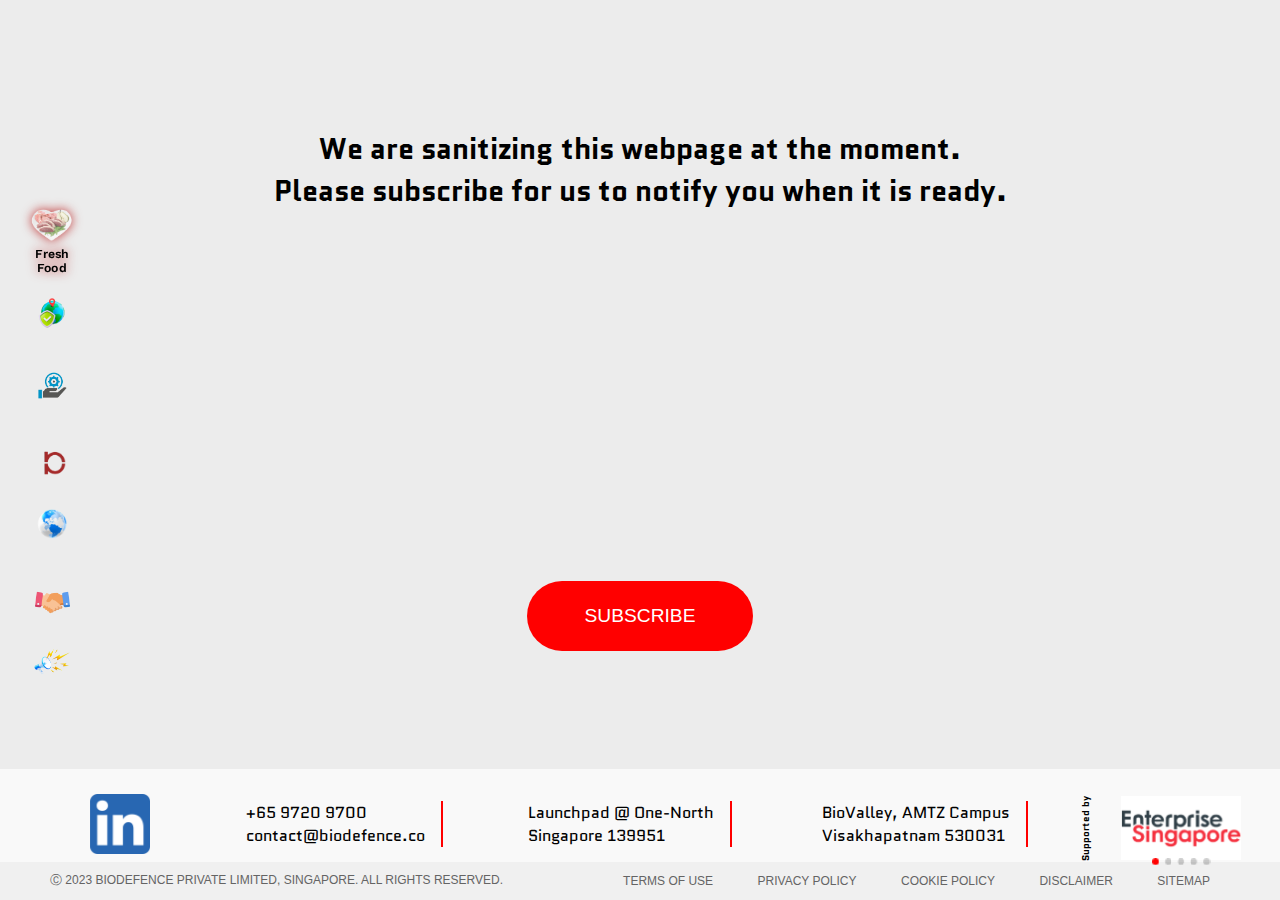
==== commit 02aad9bb: "Add files via upload" ====
--- a/freshfood.html
+++ b/freshfood.html
@@ -14,6 +14,9 @@
     <title>BioDefence - Fresh Food</title>
   </head>
   <body>
+    <div class="drop">
+      <h3>MENU</h3>
+    </div>
     <div class="positions">
       <a href="freshfood.html"><button><span><img class="two" src="images\icons\new icons\food1.png" style="width:40px;"  alt=""></span>
           <p>Fresh Food</p>
@@ -159,30 +162,43 @@
 
     </div>
 
-<script>
-  // const links =document.querySelectorAll('.positions a');
-  var mages = document.querySelectorAll('.positions a');
-  const currentLocation = location.href;
-// mages.forEach((mage)=>{
-//   mage.addEventListener('click',function(){
-//     if(this.classList.contains('active')){
-//         this.querySelector('p').classList.add('active');
-//     }
-//   })
-// })
-  mages.forEach(item => {
-    // if(item.classList.contains('active')){
-    //   item.querySelector('p').classList.add('active');
-    // }
-    // console.log(item.href);
-    if (item.href === currentLocation) {
-      // console.log(item.href);
-      item.querySelector('button').classList.add('active');
-      // console.log(item);
-    }
-  })
-
-</script>
+    <script>
+      const drop =document.querySelector('.drop');
+      const close = document.querySelector('.close');
+      var mages = document.querySelectorAll('.positions a');
+      const currentLocation = location.href;
+    // mages.forEach((mage)=>{
+    //   mage.addEventListener('click',function(){
+    //     if(this.classList.contains('active')){
+    //         this.querySelector('p').classList.add('active');
+    //     }
+    //   })
+    // })
+      mages.forEach(item => {
+        // if(item.classList.contains('active')){
+        //   item.querySelector('p').classList.add('active');
+        // }
+        // console.log(item.href);
+        if (item.href === currentLocation) {
+          // console.log(item.href);
+          item.querySelector('button').classList.add('active');
+          // console.log(item);
+        }
+      })
+      drop.onclick=function(){
+        drop.classList.add('hide');
+        document.querySelector('.positions').classList.add('active');
+        document.body.style.overflow='hidden';
+        }
+        close.onclick=function(){
+        document.querySelector('.positions').classList.remove('active');
+        drop.classList.remove('hide');
+        document.body.style.overflowX='hidden';
+        document.body.style.overflowY='scroll';
+        }
+
+
+    </script>
 <script src="https://cdn.jsdelivr.net/npm/swiper@9/swiper-bundle.min.js"></script>
 <script>
   var swiper = new Swiper(".mySwiper2", {
--- a/styles/styles.css
+++ b/styles/styles.css
@@ -9,6 +9,176 @@
   margin: 0;
   scroll-behavior: smooth;
   /* scroll-behavior: smooth!important; */
+}
+.drop{
+  /* opacity: 0; */
+  display: none;
+}
+:root{
+  --marquee-width:80vw;
+  --marquee-height:20vh;
+  /* --marquee-elements:4; */
+  --marquee-elements-displayed:2;
+  --marquee-element-width:calc(var(--marquee-width)/var(--marquee-elements-displayed));
+  --marquee-animation-duration:calc(var(--marquee-elements)*5s);
+
+}
+.sanit{
+  display: flex;
+  flex-direction: column;
+  justify-content: center;
+  align-items: center;
+  font-family: 'Quantico',sans-serif;
+
+  width:100%;
+  height: 100%;
+  margin: auto;
+  position: absolute;
+  top:50%;
+  left:50%;
+  transform: translate(-50%,-50%);
+  text-align: center;
+  background: #ececec;
+
+  /* background: url(http://www.biodefence.in/images/biodefence-logo-red-text-trans-1.png);
+  background: url(http://www.biodefence.in/images/biodefence-nav-logo-red.png);
+  background-position: 50% 25%;
+  background-repeat:no-repeat;
+  background-size: 20% 35%; */
+
+  /* color:white; */
+}
+.sanit::before{
+  content: '';
+  position: absolute;
+  width:20%;
+  height: 20%;
+  background: url(http://www.biodefence.in/images/biodefence-nav-logo-red.png);
+  background-repeat: no-repeat;
+  background-position:center;
+  background-size: contain;
+  opacity: .1;
+  z-index: -1;
+  margin: auto;
+  top:45%;
+  left:50%;
+  transform: translate(-50%,-45%);
+}
+.sanit img{
+  position: absolute;
+  z-index: -1;
+  opacity: .3;
+  display: none;
+
+
+}
+.sanit h1{
+  font-size: 1.8rem;
+  width:60%;
+  margin: 10% auto auto;
+}
+.marquee{
+
+  color:#eee;
+  color:tomato;
+  width:var(--marquee-width);
+  height: var(--marquee-height);
+  margin:auto;
+overflow-x:hidden;
+position: absolute;
+top:1%;
+left:50%;
+transform: translateX(-50%);
+font-family: 'Quantico',sans-serif;
+display: none;
+}
+.marquee::before,.marquee::after{
+  content:'';
+  position: absolute;
+  top:0;
+  width:5rem;
+  height: 100%;
+  z-index: 1;
+}
+.marquee::before{
+  left:0;
+  background: linear-gradient(to right,#ececec 0%,transparent 100%);
+}
+.marquee::after{
+  right:0;
+  background: linear-gradient(to left,#ececec 0% ,transparent 100%);
+}
+.marquee-content{
+  list-style-type: none;
+  display:flex;
+  flex-direction: row;
+
+  height: 50%;
+  justify-content:center;
+  align-items: center;
+  animation:scrolling var(--marquee-animation-duration) linear infinite;
+  top:5%;
+  position: relative;
+
+}
+.dropdown{
+  width:90%;
+  height: 10%;
+  background:radial-gradient(#FF7D7D19,#FF7D7D59,#FF7D7D19);
+  background-size: 400% 400%;
+  color:black;
+  opacity: 0;
+  pointer-events: none;
+  transition: .5s ease;
+  position: relative;
+  margin: auto;
+  display: flex;
+  justify-content: center;
+  align-items: center;
+  white-space: normal!important;
+
+
+}
+.dropdown p{
+  width: 100%!important;
+
+  margin: auto;
+  padding: .8rem;
+  text-align: center;
+
+}
+@keyframes scrolling{
+  0%{
+    transform: translateX(0vw);
+  }
+  100%{
+    transform: translateX(calc(-1*var(--marquee-element-width)*var(--marquee-elements)))  ;
+  }
+}
+.marquee-content li{
+  /* border:3px solid teal; */
+  width:var(--marquee-element-width);
+  flex-shrink: 0;
+  height: 100%;
+  display: flex;
+  flex-direction: column;
+  justify-content: center;
+  align-items: center;
+  white-space:nowrap;
+  margin:auto 10px;
+}
+
+.marquee-content h2{
+  font-size: 1rem;
+
+}
+.marquee-content:hover{
+  animation-play-state: paused;
+}
+.marquee-content li:hover .dropdown{
+  opacity: 1;
+  height: 100%;
+  animation: gradient 10s ease alternate infinite;
 }
 /* width */
 ::-webkit-scrollbar {
@@ -97,12 +267,12 @@
 section{
   overflow-x: hidden;
   height: 100vh;
-  /* margin-bottom:10px; */
+  /* margin-bottom:-50px; */
 
 }
 .page{
   position: relative;
-  height: auto;
+  height: 100%;
   width:100%;
 
 }
@@ -155,97 +325,154 @@
 background: rgba(255,0,0,1) ;
 transform: scale(1.6);
 }
-.update-drop{
-  position: fixed;
-  /* position: absolute; */
-  width:200px;
-  font-family: 'work sans',sans-serif;
-  /* font-family: "Quantico",serif; */
-  font-size: 1rem;
-  height: 3vh;
-  /* color:white; */
-  color:rgba(90,90,90,1);
-  text-align: center;
-  /* background: rgba(0,0,0,1); */
-  background:rgba(255,255,255,1);
+.text-wrapper{
+  display: flex;
+  /* flex-direction: column; */
+  justify-content: flex-start;
+  align-items: flex-start;
+  overflow: hidden;
+  width:80%;
+  margin:auto;
+  position: relative;
+  z-index: 1;
+  transition: all .5s ease;
+  position: absolute;
   top:0;
-  left:10%;
-  z-index: 3;
-  transition: all 1s ease-in-out;
-  border-radius: 0 0 5px 5px;
-  display: none;
-}
-.update-drop h2{
-  color:rgba(140,140,140,1);
-  font-size: 1rem;
-  display: block;
-  font-weight: 300;
-
-}
-.update-drop h2.active{
-  display: none;
-}
-.update-drop img{
-  position: absolute;
-  width:30px;
-  /* height: 20px; */
-  left:80%;
-  top:3px;
-  transition: 1s ease-in-out;
-  cursor: pointer;
-  /* width:10%;
-  height: 10%; */
-  opacity: .2;
-}
-.update-drop .update-list{
-/* display: none; */
-opacity: 0;
-transition: 1s ease-in-out;
-pointer-events: none;
-visibility: hidden;
-
-}
-.update-drop.active{
-  width:50%;
-  /* height: 90vh; */
-  height:80%;
-  background: rgba(0,0,0,.8);
-  background:rgba(255,255,255,.9);
-  overflow-y: scroll!important;
-
-}
-.update-drop.active .update-list.active{
+  left:50%;
+  transform: translateX(-50%);
+
+}
+
+
+.text-container{
   display: flex;
   flex-direction: column;
-  opacity: 1;
-  width:80%;
-  margin:20px auto;
-  padding:10px 0;
-
-  /* gap:5px; */
-  /* margin-top: 20px; */
   justify-content: center;
   align-items: center;
-  border-top:.2px solid rgba(0,0,0,.3);
-  visibility: visible;
-
-  /* border-bottom:1px solid black; */
-
-}
-/* .update-drop.active .update-list i{
-  margin-right:10px;
-} */
-.update-drop.active img{
-  left:25%;
-  position: sticky;
-  top:95%;
-  /* left:50%; */
-}
-.update-drop.active img.active{
-  transform: rotateX(180deg);
-  width:35px;
-
-  /* height: 30px; */
+  animation:move-rtl 15s linear  infinite;
+  height: 35px;
+  width: auto;
+
+transition:all .5s ease;
+margin:auto 20px 10px;
+  /* position: absolute; */
+  /* position: relative; */
+}
+.text-container.active{
+  /* background:radial-gradient(#FF7D7D19,#FF7D7D59,#FF7D7D19); */
+  /* animation: gradient 10s ease alternate infinite; */
+  /* background-size: 200% 200%; */
+  /* background:radial-gradient(#FF7D7Da9,#FF7D7De9,#FF7D7Da9); */
+  background: linear-gradient(to bottom , #ececec , #ecececef );
+  border-radius: 15px;
+  height: 150px;
+  padding:.5rem;
+  width:100%;
+
+  /* margin:auto 15vw; */
+
+  /* background-size: 400% 400%; */
+  /* animation:gradient 10s ease alternate infinite; */
+}
+.text-container.hide{
+  opacity: 0;
+
+}
+.text-container img{opacity: 1;
+transition: .5s ease;
+position: absolute;
+width:30px;
+height: 30px;
+left:5%;
+top:15%;
+border-radius: 5px;
+}
+.text-container.active img{
+  height: 40px;
+  width:40px;
+
+
+  opacity: 1;
+}
+.text-container h2{
+position: relative;
+  transform: translateY(8vh);
+  transition:all .5s ease;
+}
+.text-container h2.active{
+  transform: translateY(0);
+  /* padding:.1rem 0; */
+}
+.text-container p{
+  text-align:justify;
+  opacity: 0;
+  pointer-events: none;
+  transition:all .5s ease;
+  padding-top: .5rem;
+  width:75%;
+  font-family: 'work sans',sans-serif;
+  /* font-size: .95rem; */
+}
+.text-container p.active{
+
+  opacity: 1;
+  pointer-events: all;
+}
+.text-container a{
+  opacity: 0;
+  pointer-events: none;
+  transition: .5s ease;
+  font-family: 'Quantico',sans-serif;
+  text-decoration: underline;
+  color:rgba(0,0,0,.7);
+  font-size: 1rem;
+  position: relative;
+  top:5px;
+  padding:.2rem 0;
+}
+.text-container a.active{
+  opacity: 1;
+  pointer-events: all;
+
+}
+.text-wrapper::before,.text-wrapper:after{
+  content:'';
+  position: absolute;
+  top:0;
+  width:2rem;
+  height: 100%;
+  z-index: 1;
+
+}
+.text-wrapper::before{
+  left:0;
+  background: linear-gradient(to right,#ececec 0%,transparent 100%);
+}
+.text-wrapper::after{
+  right:0;
+  background: linear-gradient(to left,#ececec 0%,transparent 100%);
+}
+.text-wrapper h2{
+  font-family: 'Quantico',sans-serif;
+  font-size:1rem;
+  text-transform: uppercase;
+  color:rgba(255,0,0,1);
+  font-weight: 400;
+  /* -webkit-text-stroke-width:.2px; */
+  /* -webkit-text-stroke-color:white; */
+  /* text-stroke-color:red; */
+  white-space: nowrap;
+  padding:0 5rem;
+  letter-spacing: 1px;
+  /* animation: move-rtl 20s linear infinite; */
+}
+@keyframes move-rtl{
+  0%{
+    transform: translateX(0);
+  }
+  100%{
+    transform: translateX(-100%);
+  }
 }
 .cursor{
   position: fixed;
@@ -297,8 +524,10 @@
   width:100%;
   /* z-index: 1; */
   perspective: 1000px;
-  top:0;
-}
+  top:0!important;
+  margin:0;
+}
+
 /* .mySwiper3{
   width:400px;
   height: 400px;
@@ -335,7 +564,7 @@
       left:15%;
       transform: translate(-15%,-15%);
 
-
+display: none;
     }
 
     .mySwiper3 .swiper-slide {
@@ -1101,6 +1330,11 @@
 }
 .imp-cont-new img.active{
 animation:fadeT2 5s ease forwards;
+/* max-width:400px; */
+}
+.imp-cont-new img.active2{
+  animation:fadeT2 5s ease forwards;
+  max-width:350px;
 }
 .imp-cont-new img.re{
   width:300px;
@@ -1226,8 +1460,8 @@
   position: absolute;
   /* top:50%; */
   /* left:-100%; */
-  width:60%;
-  height: 60%;
+  width:50%;
+  height: 50%;
   z-index: 1;
   border:0 2px 0 2px solid red;
   overflow: hidden;
@@ -1244,7 +1478,7 @@
   position: relative;
   /* width:70%; */
 /* width:80%; */
-height: 80%;
+height: 75%;
 top:10%;
 /* left:50%; */
 /* transform: translateX(-50%); */
@@ -1729,6 +1963,51 @@
   margin: auto;
 
 
+
+}
+.sanit form{
+  width: 100%;
+}
+.sanit .mailer{
+  display: flex;
+  width:40%;
+  position: absolute;
+  top:70%;
+  left:50%;
+  transform: translate(-50%,-70%);
+
+}
+.sanit .mailer button{
+
+  border-radius:  45px;
+  background: red;
+  color:white;
+  border:none;
+  font-size: 1.2rem;
+  width:80%;
+  text-transform: uppercase;
+  transition: .5s ease;
+
+}
+.sanit button:hover{
+  transform: scale(1.1);
+  box-shadow: 2px 3px rgba(0,0,0,.6);
+
+
+}
+.sanit a{
+  margin:auto;
+  transition: .5s ease;
+  width:55%;
+}
+.sanit input{
+  width:40%;
+  /* padding:1.5 1rem!important; */
+  border-radius: 15px 0 0 15px ;
+  /* border:2px 0px 2px 2px; */
+  /* border-right-width: 0; */
+  border-style:  solid ;
+  border-color: rgba(255,0,0,1);
 }
 .mailer button{
   padding: 1.5rem 1rem ;
@@ -2820,6 +3099,9 @@
 .switch{display: none;}
 
 @media only screen and (min-width:677px) and (max-width:1000px){
+  .sanit h1 {
+    font-size: 1.2rem;
+  }
   .mySwiper3{
     display: none;
   }
@@ -2944,7 +3226,7 @@
 .positions.active{
   /* position: absolute; */
   height: 100vh;
-  width:15%;
+  width:20%;
   background: white!important;
   left:0;
   top:0;
@@ -3198,6 +3480,19 @@
 }
 
 @media only screen and (min-width:320px) and (max-width:676px){
+  .sanit h1{
+    font-size: 1rem;
+    width:80%;
+    position: absolute;
+    top:20%;
+    transform: translateY(-20%);
+  }
+  .sanit .mailer{
+position: absolute;
+top:70%;
+left:50%;
+transform: translate(-50%,-70%);
+  }
   .mySwiper3{
     display: none;
   }
@@ -3256,6 +3551,7 @@
     display: grid;
     place-items:center;
     z-index: 4;
+    cursor: pointer!important;
 
   }
   .drop.hide{
@@ -3276,7 +3572,7 @@
   }
   .positions.active{
     height: 100vh;
-    width:15%;
+    width:20%;
     background: white!important;
     left:0;
     top:0;
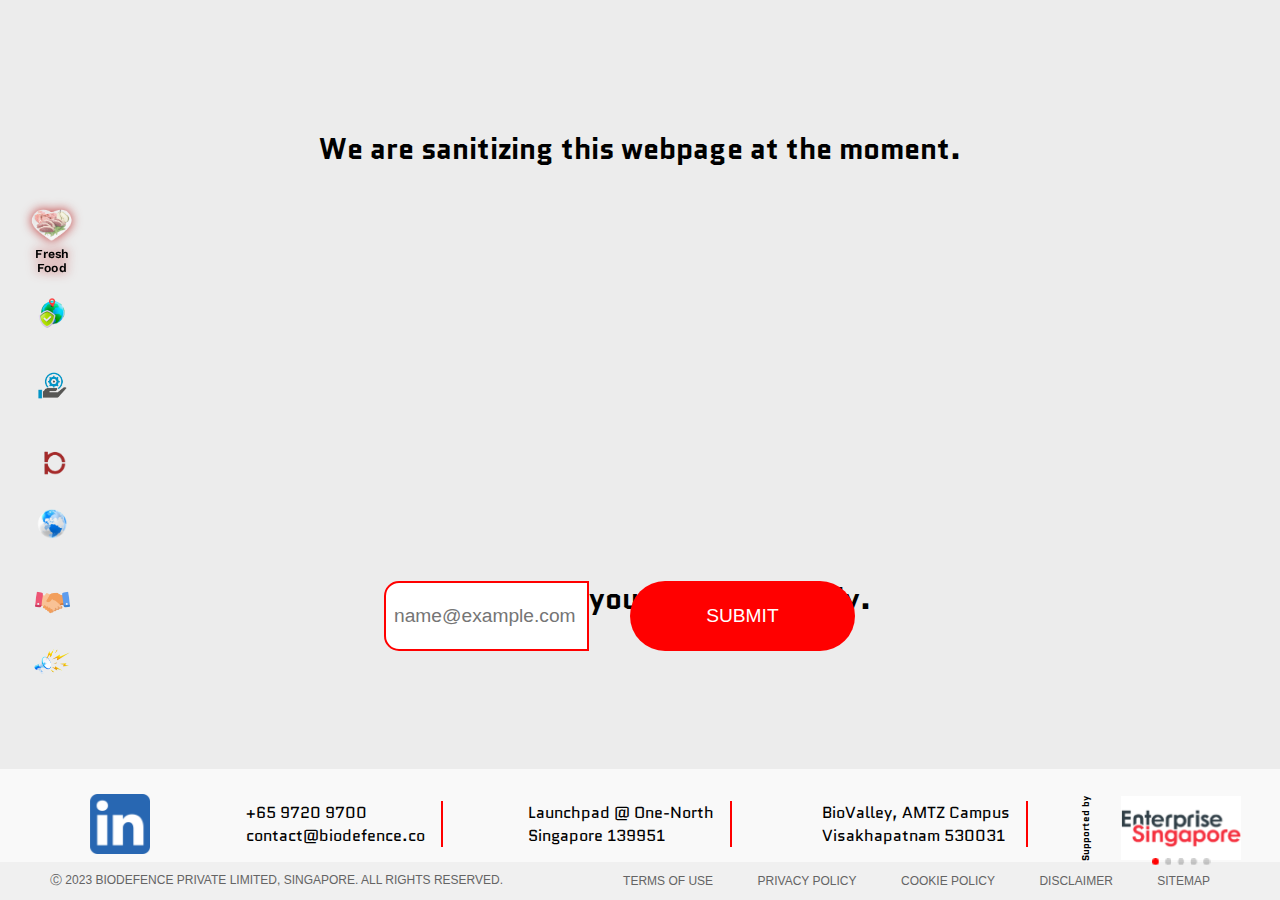
==== commit 57aeb196: "Add files via upload" ====
--- a/freshfood.html
+++ b/freshfood.html
@@ -44,10 +44,14 @@
         </button></a>
         <span class='close'>&times</span>
     </div>
+    <canvas class="webgl"></canvas>
     <div class="sanit">
-      <h1>We are sanitizing this webpage at the moment.<br> Please subscribe for us to notify you when it is ready. </h1>
+      <h1>We are sanitizing this webpage at the moment. </h1>
+      <!-- <h1>Please subscribe for us to notify you when it is ready. </h1> -->
+      <h1>Let us notify you when it is ready. </h1>
       <div class="mailer">
-        <a href="mailto:contact@BioDefence.co"><button type="button" name="button" >Subscribe</button></a>
+        <input type="email" name="" value="" placeholder="name@example.com"required>
+        <a href="mailto:contact@BioDefence.co"><button type="button" name="button">Submit</button></a>
       </div>
     </div>
     <div id="real-footer">
@@ -234,5 +238,10 @@
    },
   });
 </script>
+<script type="module" src="./modules/three.module.js">
+
+
+</script>
+<script src="./scripts/other.js" type='module' charset="utf-8"></script>
   </body>
 </html>
--- a/styles/styles.css
+++ b/styles/styles.css
@@ -51,7 +51,7 @@
 .sanit::before{
   content: '';
   position: absolute;
-  width:20%;
+  width:15%;
   height: 20%;
   background: url(http://www.biodefence.in/images/biodefence-nav-logo-red.png);
   background-repeat: no-repeat;
@@ -60,9 +60,24 @@
   opacity: .1;
   z-index: -1;
   margin: auto;
-  top:45%;
-  left:50%;
-  transform: translate(-50%,-45%);
+  /* top:45%; */
+  /* left:50%; */
+  /* transform: translate(-50%,-45%); */
+  animation:grow2 2s alternate linear infinite;
+}
+@keyframes grow2{
+  0%{
+    transform: scale(1);
+    transform: rotateY(0);
+    /* transform: skewX(5deg); */
+
+  }
+  100%{
+    transform: scale(1.1);
+    transform: rotateY(90deg);
+    /* transform: skewX(0); */
+  }
+
 }
 .sanit img{
   position: absolute;
@@ -234,7 +249,7 @@
 
 }
 ::-webkit-scrollbar-button:single-button:vertical:decrement {
-    height: 8px;
+    height: 10px;
     width: 6px;
 
     background-position: center 4px;
@@ -247,9 +262,9 @@
 
 /* Down */
 ::-webkit-scrollbar-button:single-button:vertical:increment {
-  height: 20px;
+  height: 12px;
   width: 6px;
-    background-position: center 5px;
+    background-position: center;
     background-image: url("data:image/svg+xml;utf8,<svg xmlns='http://www.w3.org/2000/svg' width='100' height='100' fill='rgb(96, 96, 96)'><polygon points='0,0 100,0 50,50'/></svg>");
 }
 
@@ -337,7 +352,7 @@
   z-index: 1;
   transition: all .5s ease;
   position: absolute;
-  top:0;
+  top:3%;
   left:50%;
   transform: translateX(-50%);
 
@@ -397,7 +412,7 @@
 .text-container h2{
 position: relative;
   transform: translateY(8vh);
-  transition:all .5s ease;
+  transition:all .1s ease;
 }
 .text-container h2.active{
   transform: translateY(0);
@@ -408,7 +423,7 @@
   opacity: 0;
   pointer-events: none;
   transition:all .5s ease;
-  padding-top: .5rem;
+  padding-top: .2rem;
   width:75%;
   font-family: 'work sans',sans-serif;
   /* font-size: .95rem; */
@@ -471,7 +486,7 @@
     transform: translateX(0);
   }
   100%{
-    transform: translateX(-100%);
+    transform: translateX(-105%);
   }
 }
 .cursor{
@@ -1276,7 +1291,7 @@
 
 
 
-  background: rgba(255,255,255,.5);
+  background: rgba(255,255,255,.1);
 }
 .impact h2{
   position: absolute;
@@ -1313,7 +1328,7 @@
   max-height:300px;
   object-fit: contain;
   /* object-fit: cover; */
-  top:100%;
+  top:99.5%;
   transform: translateY(-100%);
   transition:all .5s ease;
 
